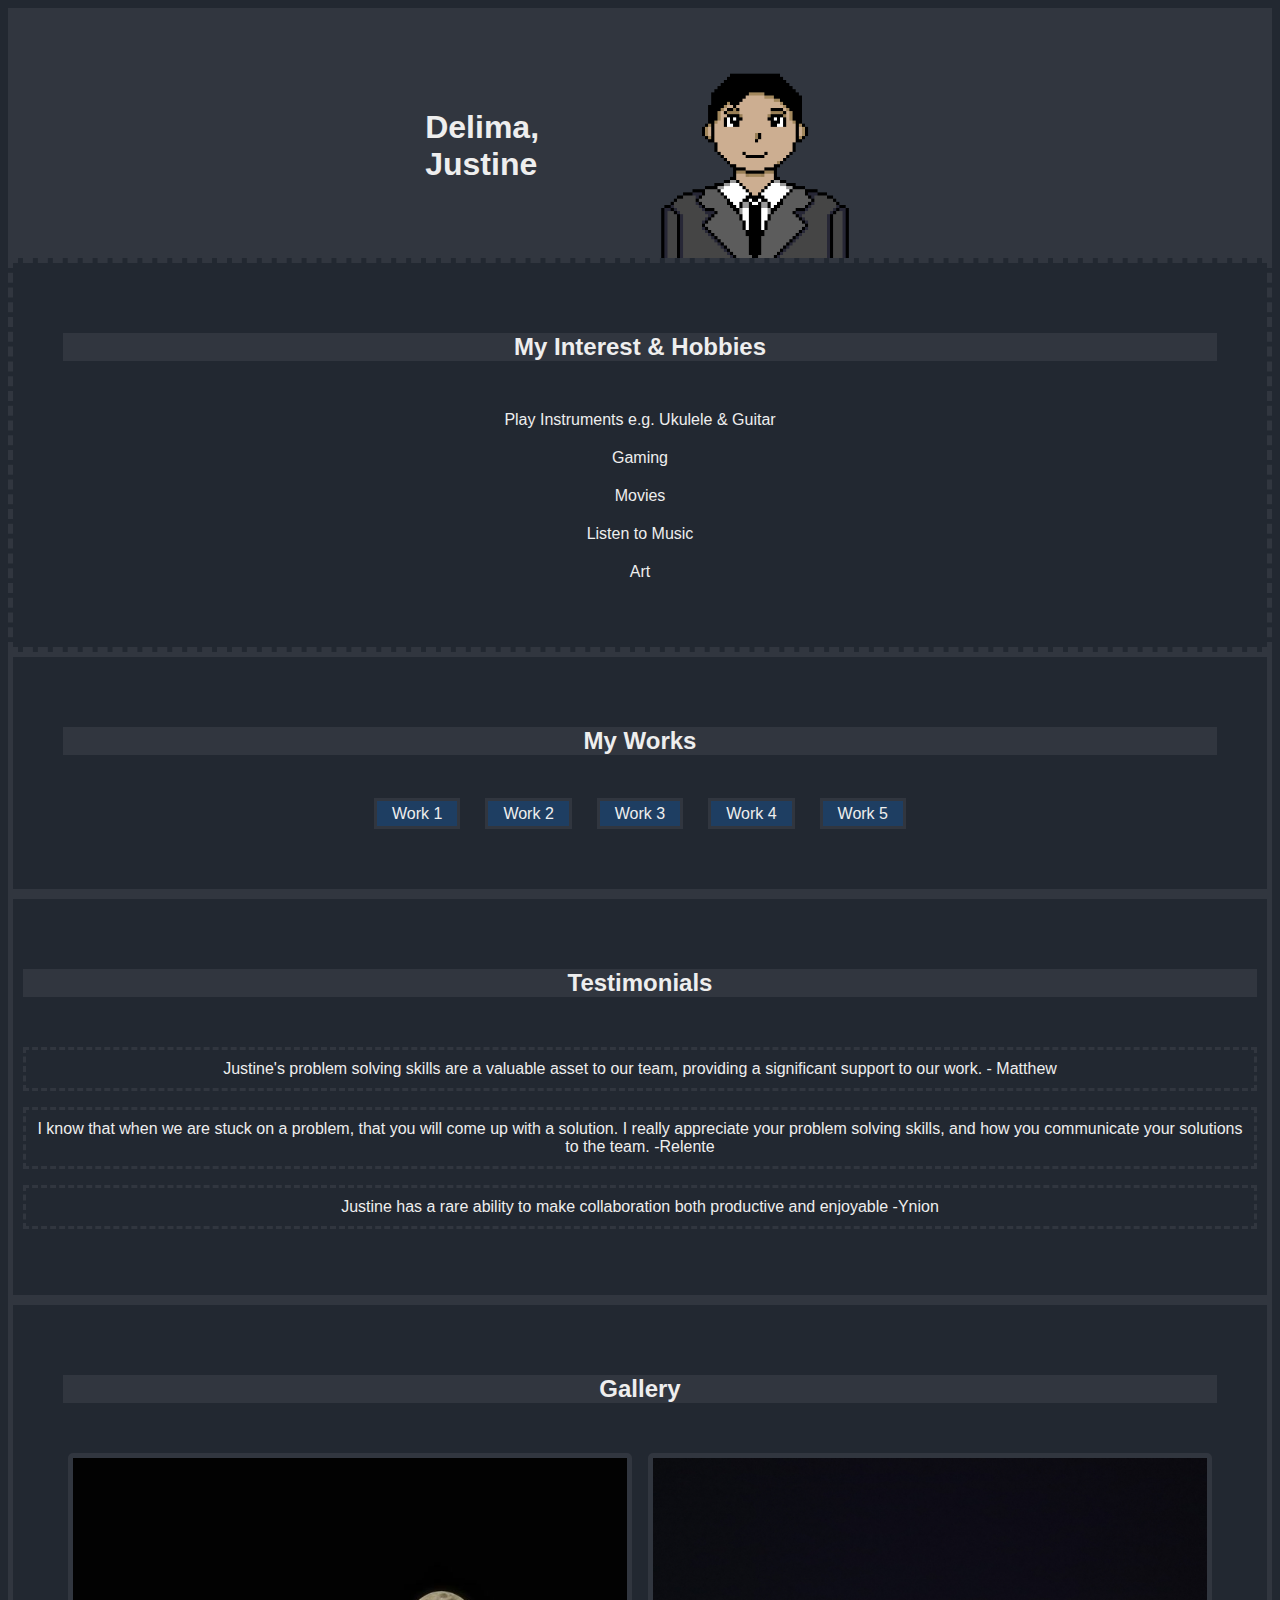
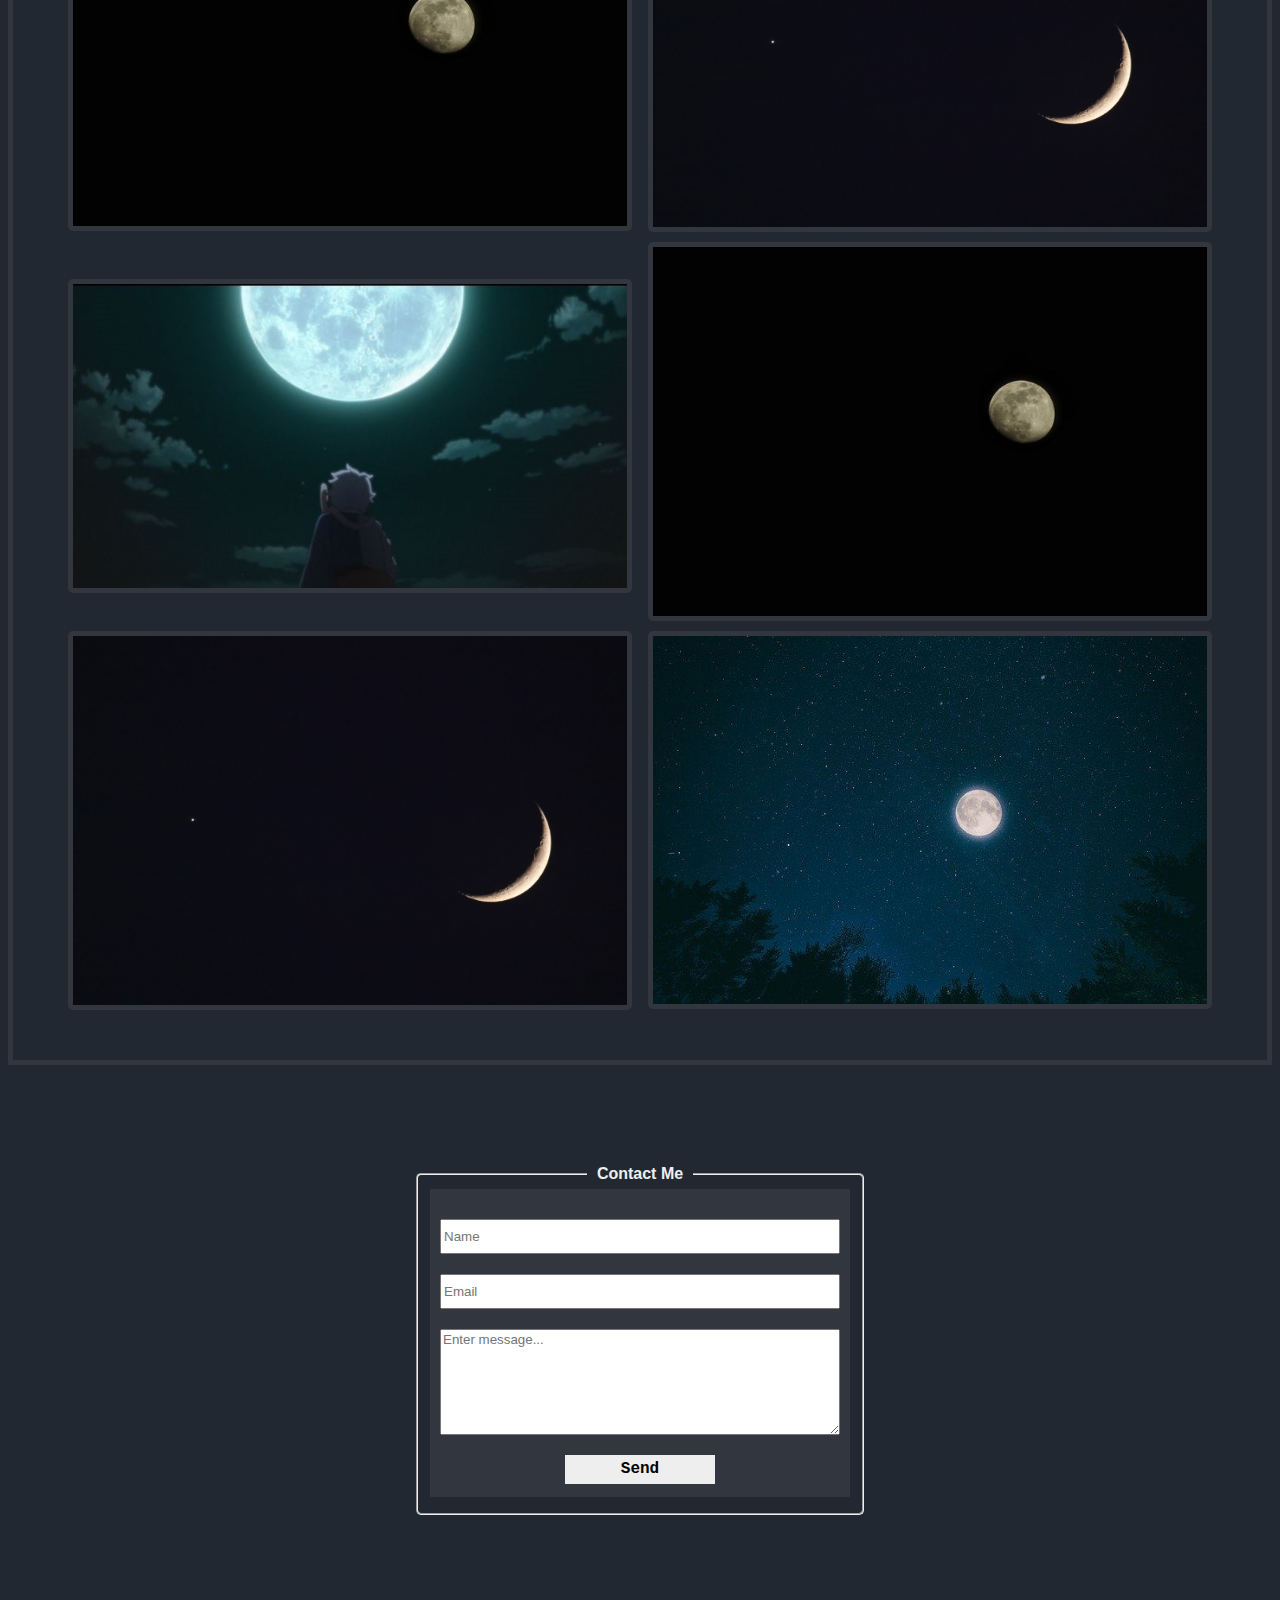
==== delima_justine/index.html @ e3a7ed2c "Add files from exercise 5." ====
<!DOCTYPE html>
<html lang="en">
<head>
    <meta charset="UTF-8">
    <meta name="viewport" content="width=device-width, initial-scale=1.0">
    <title>Delima Justine Page</title>
    <link href="style.css" rel="stylesheet">
</head>
<body>
    <div class="header-container">
        <div class="name-container">
            <h1>Delima, Justine</h1>
        </div>    
        <div class="pixel-container">
            <img src="assets/pixel.png">
        </div>
    </div>
    <div class="inthobb-container">
        <h2>My Interest & Hobbies</h2>
        <ul>
            <li>Play Instruments e.g. Ukulele & Guitar</li>
            <li>Gaming</li>
            <li>Movies</li>
            <li>Listen to Music</li>
            <li>Art</li>
        </ul>
    </div>
    <div class="works-container">
        <h2>My Works</h2>
        <div class="links-container">
            <ol>
                <li>
                    <a href="./pages/page2.html">
                        Work 1
                    </a>
                </li>
                <li>
                    <a href="./pages/page3.html">
                        Work 2
                    </a>
                </li>
                <li>
                    <a href="./pages/page4.html">
                        Work 3
                    </a>
                </li>
                <li>
                    <a href="./pages/page5.html">
                        Work 4
                    </a>
                </li>
                <li>
                    <a href="./pages/page6.html">
                        Work 5
                    </a>
                </li>
            </ol>
        </div>
    </div>
    <div class="testimonials-container">
        <h2>Testimonials</h2>
        <p>
            Justine's problem solving skills are a valuable asset to our team,
            providing a significant support to our work. - Matthew
        </p>
        <p>
            I know that when we are stuck on a problem, that you will come up 
            with a solution. I really appreciate your problem solving skills, 
            and how you communicate your solutions to the team. -Relente
        </p>
        <p>
            Justine has a rare ability to make collaboration both productive 
            and enjoyable -Ynion
        </p>
    </div>
    <div class="gallery-container">
        <h2>Gallery</h2>
        <div class="first-row">
            <img src="assets/moon.jpg" alt="moon image">
            <img src="assets/moon2.jpg" alt="moon image">
        </div>
        <div class="second-row">
            <img src="assets/mitsuki.jpeg" 
             id="mitsuki_image" 
             alt="mitsuki from boruto">
            <img src="assets/moon.jpg" alt="moon image">
        </div>
        <div class="third-row">
            <img src="assets/moon2.jpg" alt="moon image">
            <img src="assets/moon-woods.jpeg" alt="moon on woods">
        </div>
    </div>
    <div class="form-container">
        <fieldset>
            <legend>Contact Me</legend>
            <form>
                <div class="input-container">
                    <input type="text" placeholder="Name">
                </div>
                <div class="input-container">
                    <input type="text" placeholder="Email">
                </div>
                <div class="input-container">
                    <textarea placeholder="Enter message..."></textarea>
                </div>
                <div id="submit_button">
                    <button type="button">
                        Send
                    </button>
                </div>
            </form>
        </fieldset>
    </div>
</body>
</html>
---- delima_justine/style.css ----
:root {
    --color1: #222831;
    --color2: #31363F;
    --color3: #76ABAE;
    --color4: #EEEEEE;
    --color5: #1E3E62;
}

* {
    font-family: Arial, Helvetica, sans-serif;
}

body {
    background-color: var(--color1);
}

.header-container {
    background-color: var(--color2);
    display: flex;
    justify-content: center;
    gap: 30px;
    padding: 50px;
    padding-bottom: 0px;
    margin: auto;
}

.name-container {
    height: 100px;
    max-width: 15%;
    margin-top: 30px;
}

.pixel-container img {
    display: block;
    margin-left: auto;
    margin-right: auto;
    width: 200px;
    height: 200px;
}

h1 {
    color: var(--color4)
}

h2 {
    text-align: center;
    background-color: var(--color2);
    color: var(--color4);
    font-family: Arial, Helvetica, sans-serif;
    margin-bottom: 50px;
}

p {
    color: var(--color4);
    text-align: center;
    border: 3px dashed var(--color2);
    padding: 10px;
}

.inthobb-container {
    padding: 50px 50px;
    border: 5px dashed var(--color2);
}

.inthobb-container ul {
    color: var(--color4);
    font-weight: lighter;
    list-style: none;
    text-align: center;
    padding-left: 0;
}

.inthobb-container li {
    margin-top: 20px;
}

.works-container {
    border: 5px solid var(--color2);
    padding: 50px 50px;
    margin: auto;
}

.works-container ol {
    color: var(--color4);
    list-style: none;
    display: flex;
    justify-content: center;
    gap: 1rem;
    padding-left: 0;
}

.links-container ol a {
    color: var(--color4);
    text-decoration: none;
    border: 3px solid var(--color2);
    padding: 4px 15px;
    background-color: var(--color5); 
}

.testimonials-container {
    padding: 50px 50px;
    border: 5px solid var(--color2);
}

.gallery-container {
    padding: 50px 50px;
    border: 5px solid var(--color2);
}

.gallery-container img {
    margin-left: 0;
    margin-right: 0;
    height: 100%;
    width: 48%;
    border: 5px solid var(--color2);
    border-radius: 5px;
}

#mitsuki_image {
    margin-top: 30px;
}

.first-row {
    display: flex;
    justify-content: space-evenly;
    margin-bottom: 10px;
}

.second-row {
    display: flex;
    justify-content: space-evenly;
    margin-bottom: 10px;
}

.third-row {
    display: flex;
    justify-content: space-evenly;
}

.form-container {
    display: flex;
    justify-content: center;
    align-items: center;
    height: 550px;
    width: 100%;
}

form {
    height: 288px;
    width: 400px;
    padding: 10px;
    background-color: var(--color2);
}

.input-container {
    display: flex;
    justify-content: center;
    align-content: center;
    margin-top: 20px;
    margin-bottom: 20px;
}

textarea {
    height: 100px;
    width: 100%;
} 

input {
    height: 29px;
    width: 100%;
}

#submit_button {
    display: flex;
    justify-content: center;
}

button {
    border: none;
    width: 150px;
    height: 29px;
    background-color: var(--color4);
    font-family: monospace;
    font-weight: 900;
    font-size: large;
    cursor: pointer;
}

fieldset {
    height: 330px;
    width: 420px;
    border-radius: 5px;
}

legend {
    font-family: Arial, Helvetica, sans-serif;
    font-weight: 900;
    color: var(--color4);
    margin-left: auto;
    margin-right: auto;
    padding: 0 10px; 
}

@media(min-width: 320px) {
    .header-container {
        background-color: var(--color2);
        display: flex;
        justify-content: center;
        gap: 55px;
        padding: 50px;
        padding-bottom: 0px;
        margin: auto;
    }

    .testimonials-container {
        padding: 50px 10px;
        border: 5px solid var(--color2);
    }

    .works-container {
        border: 5px solid var(--color2);
        padding: 50px 50px;
        margin: auto;
    }

    .works-container ol {
        color: var(--color4);
        list-style: none;
        display: flex;
        flex-wrap: wrap;
        justify-content: center;
        gap: 25px;
        padding-left: 0;
    }   

    .gallery-container img {
        margin-left: 0;
        margin-right: 0;
        height: 100%;
        width: 100%;
        border: 5px solid var(--color2);
        border-radius: 5px;
    }

    #mitsuki_image {
        margin-top: 0;
        height: 115px;
    }

    .first-row {
        display: flex;
        justify-content: space-evenly;
        align-content: center;
        gap: 10px;
        flex-direction: column;
        flex-wrap: wrap;
    }

    .second-row {
        display: flex;
        justify-content: space-evenly;
        align-content: center;
        gap: 10px;
        flex-direction: column;
        flex-wrap: wrap;
    }

    .third-row {
        display: flex;
        justify-content: space-evenly;
        align-content: center;
        gap: 10px;
        flex-direction: column;
        flex-wrap: wrap;
    }

    .form-container {
        display: flex;
        justify-content: center;
        align-items: center;
        height: 485px;
        width: 100%;
    }

    form {
        height: 288px;
        width: 258px;
        padding: 10px;
        background-color: var(--color2);
    }
}

@media(min-width: 321px) and (max-width: 375px) {
    #mitsuki_image {
        margin-top: 0;
        height: 150px;
    }

    .form-container {
        display: flex;
        justify-content: center;
        align-items: center;
        height: 490px;
        width: 100%;
    }

    form {
        height: 288px;
        width: auto;
        padding: 10px;
        background-color: var(--color2);
    }
}

@media(min-width: 376px) and (max-width: 425px) {
    #mitsuki_image {
        height: 200px;
    }

    .form-container {
        display: flex;
        justify-content: center;
        align-items: center;
        height: 500px;
        width: 100%;
    }

    form {
        height: 288px;
        width: auto;
        padding: 10px;
        background-color: var(--color2);
    }
}

@media(min-width: 426px) and (max-width: 768px){
    #mitsuki_image {
        height: 330px;
    }

    .form-container {
        display: flex;
        justify-content: center;
        align-items: center;
        height: 510px;
        width: 100%;
    }

    form {
        height: 288px;
        width: auto;
        padding: 10px;
        background-color: var(--color2);
    }
}

@media(min-width: 769px) and (max-width: 1024px) {
    p {
        color: var(--color4);
        text-align: center;
        border: 3px dashed var(--color2);
        padding-top: 10px;
        padding-bottom: 10px;
    }

    .inthobb-container {
        padding: 50px 50px;
        border: 5px dashed var(--color2);
    }

    .inthobb-container ul {
        color: var(--color4);
        font-weight: lighter;
        list-style: none;
        text-align: center;
        padding-left: 0;
    }

    .inthobb-container li {
        margin-top: 20px;
    }

    .works-container {
        border: 5px solid var(--color2);
        padding: 50px 50px;
        margin: auto;
    }

    .works-container ol {
        color: var(--color4);
        list-style: none;
        display: flex;
        justify-content: center;
        gap: 1rem;
        padding-left: 0;
    }

    .links-container ol a {
        color: var(--color4);
        text-decoration: none;
        border: 3px solid var(--color2);
        padding: 4px 15px;
        background-color: var(--color5); 
    }

    .testimonials-container {
        padding: 50px 50px;
        border: 5px solid var(--color2);
    }

    .gallery-container {
        padding: 50px 50px;
        border: 5px solid var(--color2);
    }

    .gallery-container img {
        margin-left: 0;
        margin-right: 0;
        height: 100%;
        width: 48%;
        border: 5px solid var(--color2);
        border-radius: 5px;
    }

    #mitsuki_image {
        margin-top: 30px;
        height: 240px;
    }

    .first-row {
        display: flex;
        flex-direction: row;
        justify-content: space-evenly;
        margin-bottom: 10px;
    }

    .second-row {
        display: flex;
        flex-direction: row;
        justify-content: space-evenly;
        margin-bottom: 10px;
    }

    .third-row {
        display: flex;
        flex-direction: row;
        justify-content: space-evenly;
    }

    .form-container {
        display: flex;
        justify-content: center;
        align-items: center;
        height: 510px;
        width: 100%;
    }

    form {
        height: 288px;
        width: auto;
        padding: 10px;
        background-color: var(--color2);
    }
}

@media(min-width: 1025px) {
    .gallery-container img {
        margin-left: 0;
        margin-right: 0;
        height: 100%;
        width: 48%;
        border: 5px solid var(--color2);
        border-radius: 5px;
    }

    #mitsuki_image {
        margin-top: 37px;
        height: 100%;
    }

    .first-row {
        display: flex;
        flex-direction: row;
        justify-content: space-evenly;
        margin-bottom: 10px;
    }

    .second-row {
        display: flex;
        flex-direction: row;
        justify-content: space-evenly;
        margin-bottom: 10px;
    }

    .third-row {
        display: flex;
        flex-direction: row;
        justify-content: space-evenly;
    }

    .form-container {
        display: flex;
        justify-content: center;
        align-items: center;
        height: 550px;
        width: 100%;
    }

    form {
        height: 288px;
        width: 400px;
        padding: 10px;
        background-color: var(--color2);
    }
}
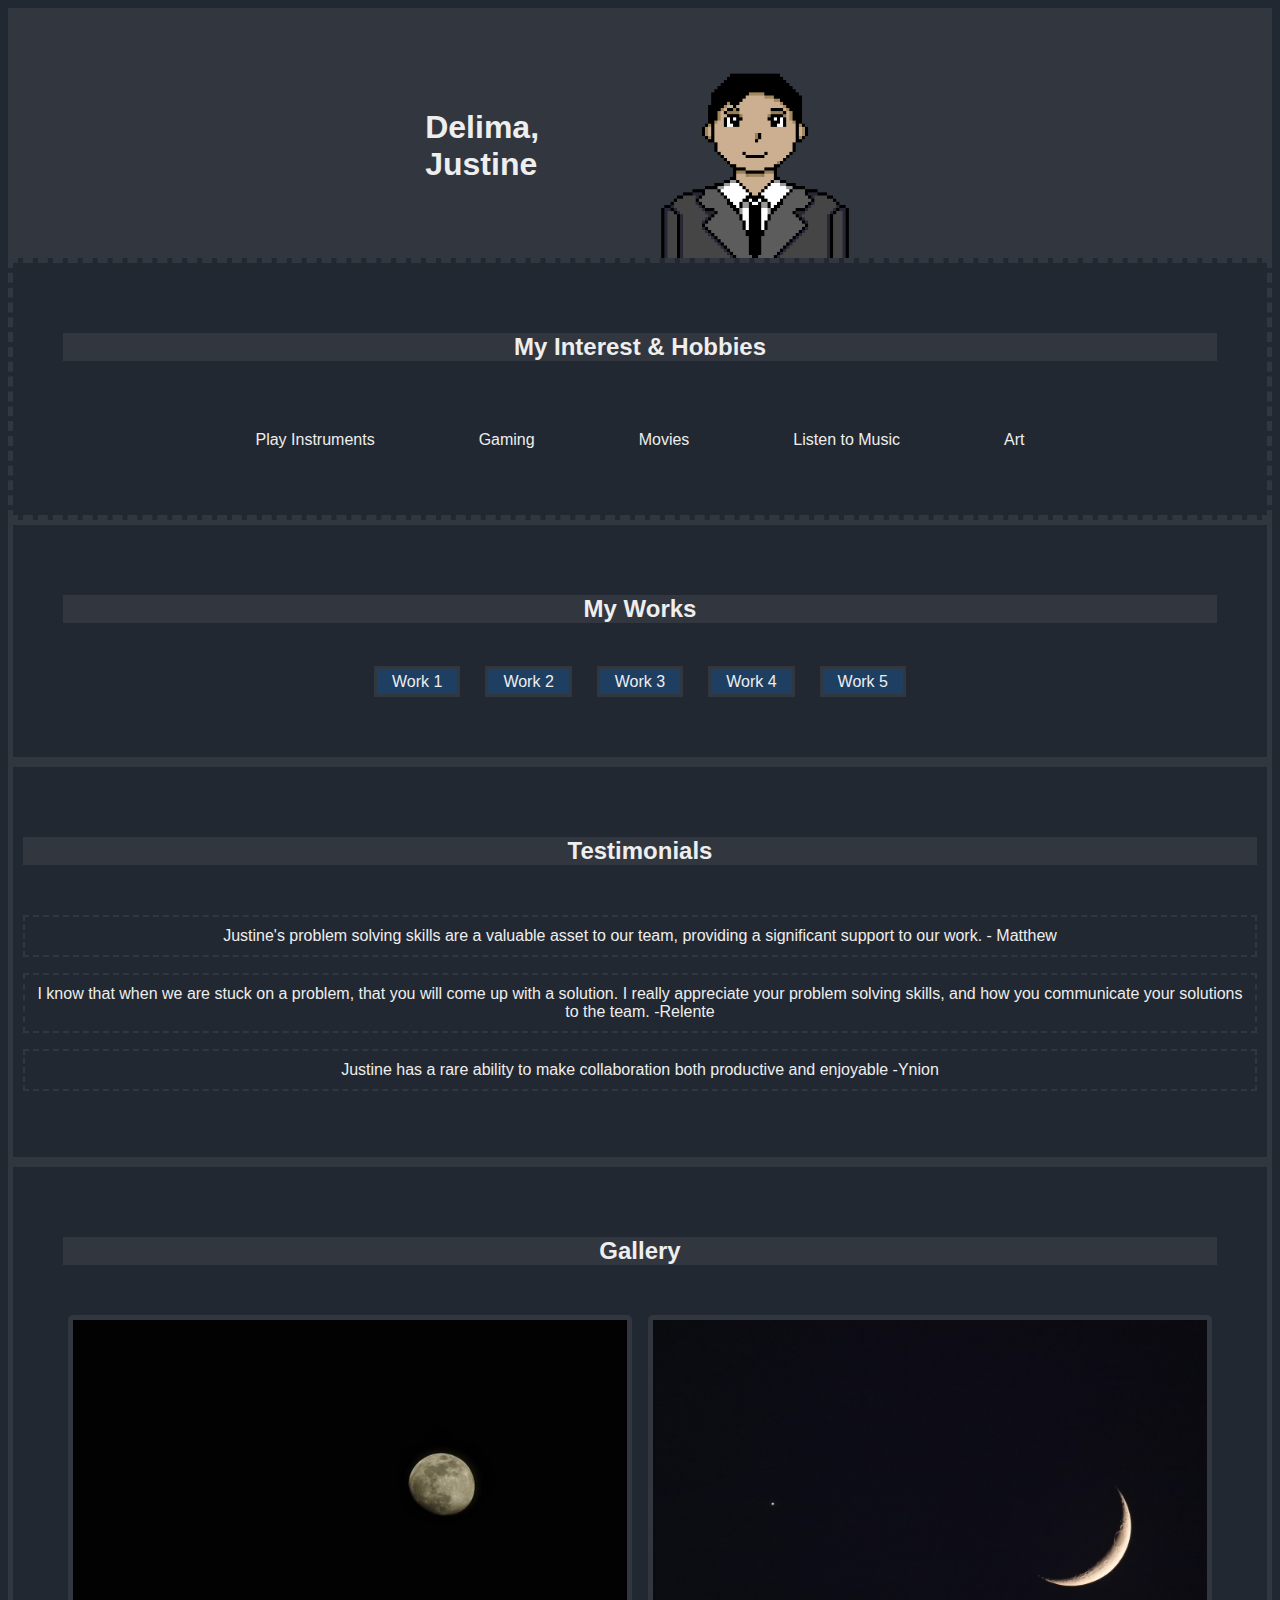
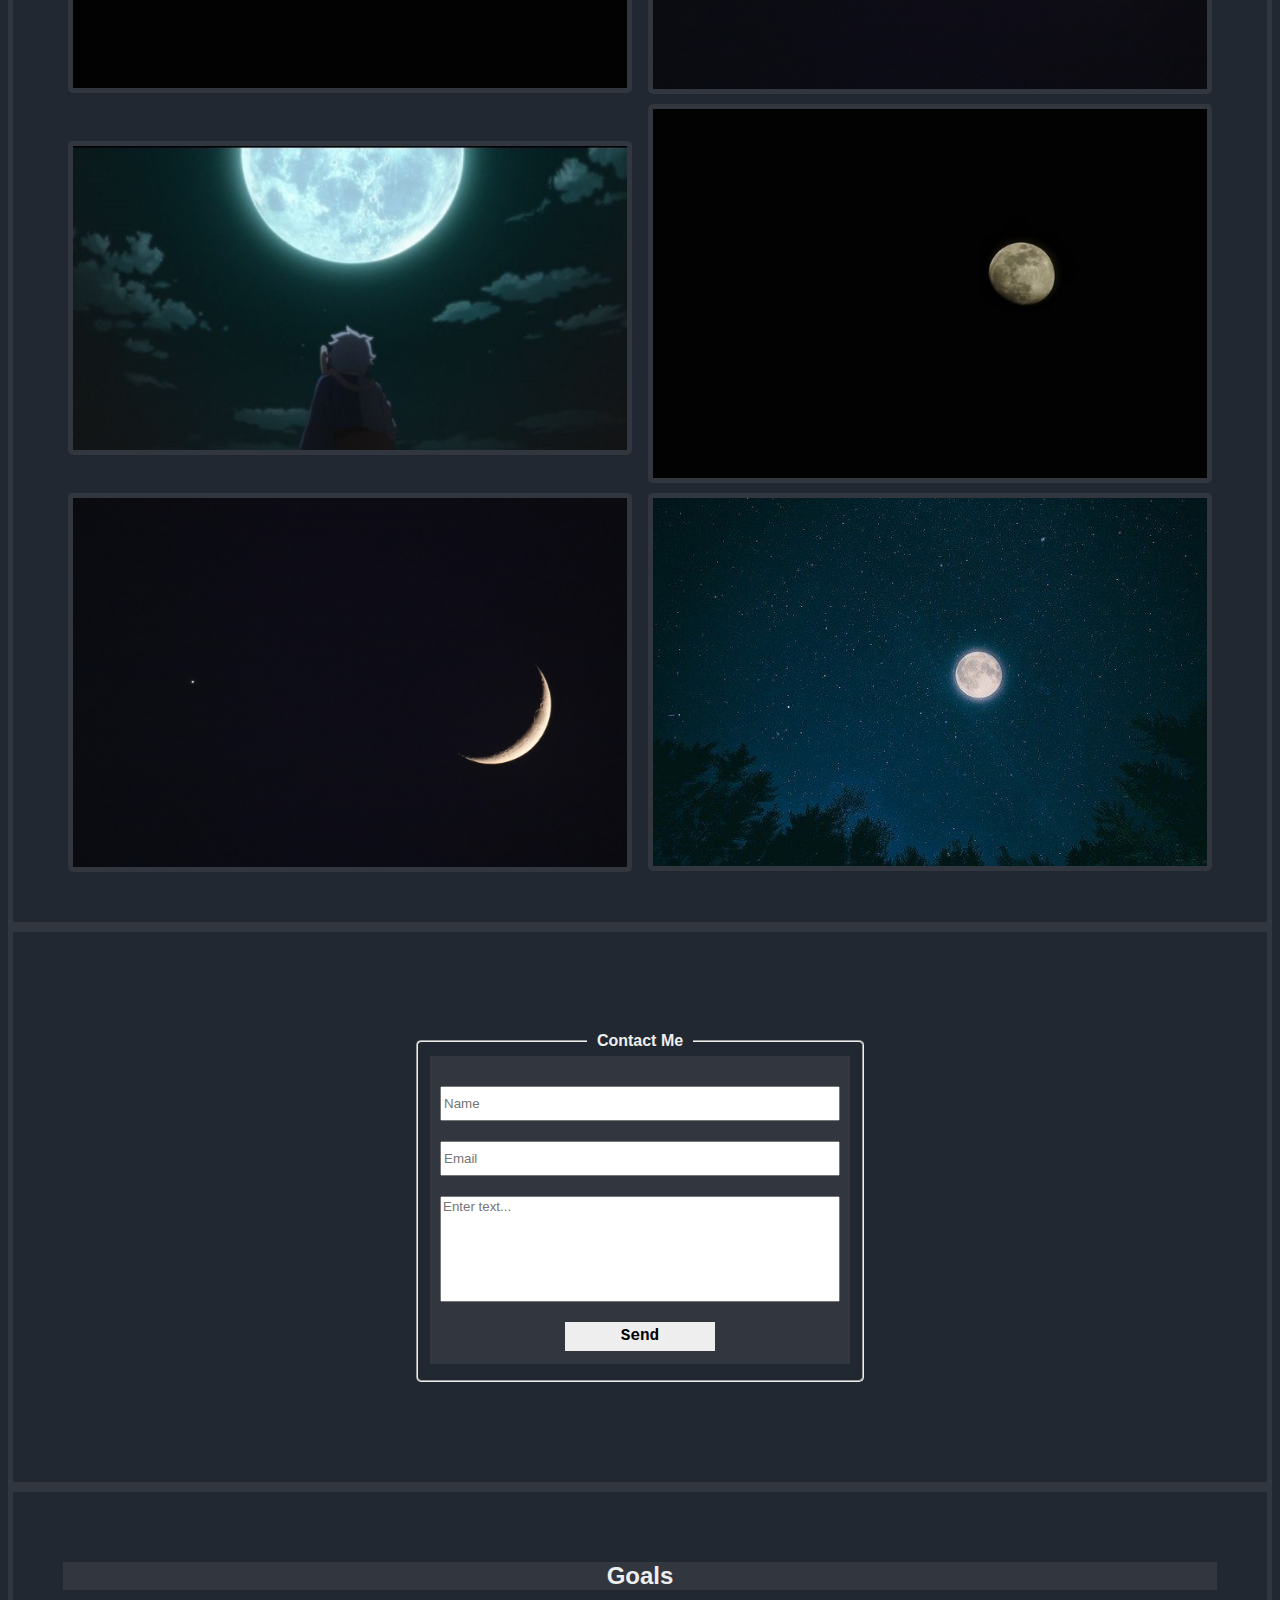
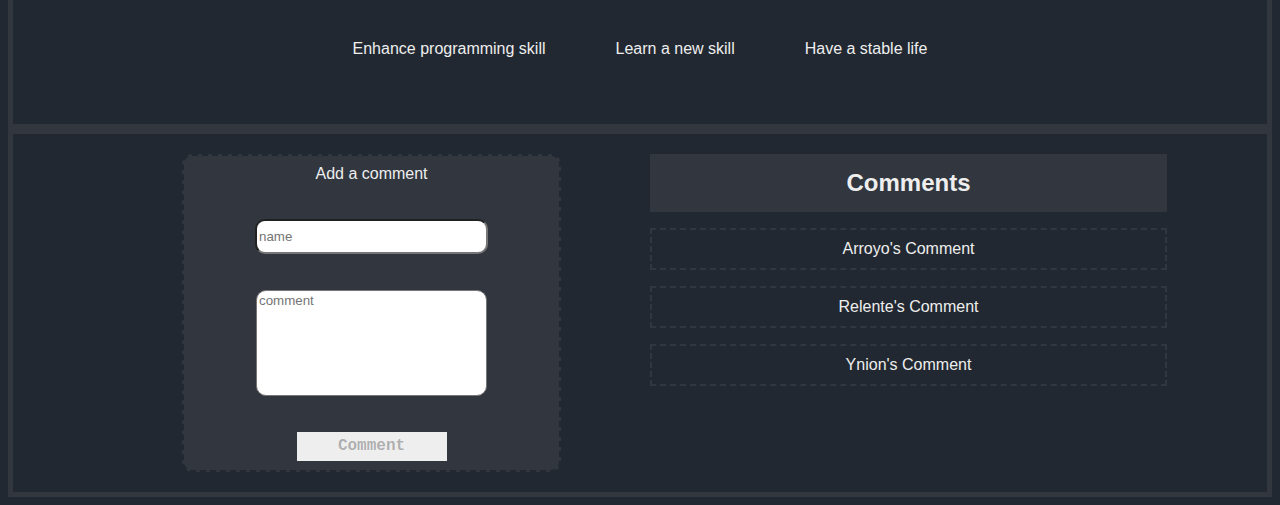
==== commit 4f2dfffa: "Add goals, comment form and section." ====
--- a/delima_justine/index.html
+++ b/delima_justine/index.html
@@ -1,115 +1,147 @@
 <!DOCTYPE html>
 <html lang="en">
-<head>
-    <meta charset="UTF-8">
-    <meta name="viewport" content="width=device-width, initial-scale=1.0">
+  <head>
+    <meta charset="UTF-8" />
+    <meta name="viewport" content="width=device-width, initial-scale=1.0" />
     <title>Delima Justine Page</title>
-    <link href="style.css" rel="stylesheet">
-</head>
-<body>
+    <link href="style.css" rel="stylesheet" />
+  </head>
+  <body>
     <div class="header-container">
-        <div class="name-container">
-            <h1>Delima, Justine</h1>
-        </div>    
-        <div class="pixel-container">
-            <img src="assets/pixel.png">
-        </div>
+      <div class="name-container">
+        <h1>Delima, Justine</h1>
+      </div>
+
+      <div class="pixel-container">
+        <img src="assets/pixel.png" />
+      </div>
     </div>
+
     <div class="inthobb-container">
-        <h2>My Interest & Hobbies</h2>
-        <ul>
-            <li>Play Instruments e.g. Ukulele & Guitar</li>
-            <li>Gaming</li>
-            <li>Movies</li>
-            <li>Listen to Music</li>
-            <li>Art</li>
-        </ul>
+      <h2>My Interest & Hobbies</h2>
+      <ul>
+        <li>Play Instruments</li>
+        <li>Gaming</li>
+        <li>Movies</li>
+        <li>Listen to Music</li>
+        <li>Art</li>
+      </ul>
     </div>
+
     <div class="works-container">
-        <h2>My Works</h2>
-        <div class="links-container">
-            <ol>
-                <li>
-                    <a href="./pages/page2.html">
-                        Work 1
-                    </a>
-                </li>
-                <li>
-                    <a href="./pages/page3.html">
-                        Work 2
-                    </a>
-                </li>
-                <li>
-                    <a href="./pages/page4.html">
-                        Work 3
-                    </a>
-                </li>
-                <li>
-                    <a href="./pages/page5.html">
-                        Work 4
-                    </a>
-                </li>
-                <li>
-                    <a href="./pages/page6.html">
-                        Work 5
-                    </a>
-                </li>
-            </ol>
-        </div>
+      <h2>My Works</h2>
+      <div class="links-container">
+        <ol>
+          <li><a href="./pages/page2.html">Work 1</a></li>
+          <li><a href="./pages/page3.html">Work 2</a></li>
+          <li><a href="./pages/page4.html">Work 3</a></li>
+          <li><a href="./pages/page5.html">Work 4</a></li>
+          <li><a href="./pages/page6.html">Work 5</a></li>
+        </ol>
+      </div>
     </div>
+
     <div class="testimonials-container">
-        <h2>Testimonials</h2>
-        <p>
-            Justine's problem solving skills are a valuable asset to our team,
-            providing a significant support to our work. - Matthew
-        </p>
-        <p>
-            I know that when we are stuck on a problem, that you will come up 
-            with a solution. I really appreciate your problem solving skills, 
-            and how you communicate your solutions to the team. -Relente
-        </p>
-        <p>
-            Justine has a rare ability to make collaboration both productive 
-            and enjoyable -Ynion
-        </p>
+      <h2>Testimonials</h2>
+      <p>
+        Justine's problem solving skills are a valuable asset to our team,
+        providing a significant support to our work. - Matthew
+      </p>
+
+      <p>
+        I know that when we are stuck on a problem, that you will come up with a
+        solution. I really appreciate your problem solving skills, and how you
+        communicate your solutions to the team. -Relente
+      </p>
+
+      <p>
+        Justine has a rare ability to make collaboration both productive and
+        enjoyable -Ynion
+      </p>
     </div>
+
     <div class="gallery-container">
-        <h2>Gallery</h2>
-        <div class="first-row">
-            <img src="assets/moon.jpg" alt="moon image">
-            <img src="assets/moon2.jpg" alt="moon image">
-        </div>
-        <div class="second-row">
-            <img src="assets/mitsuki.jpeg" 
-             id="mitsuki_image" 
-             alt="mitsuki from boruto">
-            <img src="assets/moon.jpg" alt="moon image">
-        </div>
-        <div class="third-row">
-            <img src="assets/moon2.jpg" alt="moon image">
-            <img src="assets/moon-woods.jpeg" alt="moon on woods">
-        </div>
+      <h2>Gallery</h2>
+      <div class="first-row">
+        <img src="assets/moon.jpg" alt="moon image" />
+        <img src="assets/moon2.jpg" alt="moon image" />
+      </div>
+      <div class="second-row">
+        <img
+          src="assets/mitsuki.jpeg"
+          id="mitsuki_image"
+          alt="mitsuki from boruto"
+        />
+        <img src="assets/moon.jpg" alt="moon image" />
+      </div>
+      <div class="third-row">
+        <img src="assets/moon2.jpg" alt="moon image" />
+        <img src="assets/moon-woods.jpeg" alt="moon on woods" />
+      </div>
     </div>
+
     <div class="form-container">
-        <fieldset>
-            <legend>Contact Me</legend>
-            <form>
-                <div class="input-container">
-                    <input type="text" placeholder="Name">
-                </div>
-                <div class="input-container">
-                    <input type="text" placeholder="Email">
-                </div>
-                <div class="input-container">
-                    <textarea placeholder="Enter message..."></textarea>
-                </div>
-                <div id="submit_button">
-                    <button type="button">
-                        Send
-                    </button>
-                </div>
-            </form>
-        </fieldset>
+      <fieldset>
+        <legend>Contact Me</legend>
+        <form>
+          <div class="input-container">
+            <input type="text" placeholder="Name" />
+          </div>
+          <div class="input-container">
+            <input type="email" placeholder="Email" />
+          </div>
+          <div class="input-container">
+            <textarea placeholder="Enter text..."></textarea>
+          </div>
+          <div id="submit_button">
+            <button type="button">Send</button>
+          </div>
+        </form>
+      </fieldset>
     </div>
-</body>
+
+    <div class="goals-container">
+      <h2>Goals</h2>
+      <div class="goal-list">
+        <ol>
+          <li>Enhance programming skill</li>
+          <li>Learn a new skill</li>
+          <li>Have a stable life</li>
+        </ol>
+      </div>
+    </div>
+
+    <div class="comment-container">
+      <div class="comment-form">
+        <form>
+          <label for="input_name">Add a comment</label>
+          <input
+            type="text"
+            placeholder="name"
+            id="input_name"
+            onInput="checkInput()"
+          />
+          <textarea
+            placeholder="comment"
+            id="comment_area"
+            onInput="checkInput()"
+          ></textarea>
+          <button type="button" id="comment_btn" disabled>Comment</button>
+          <script src="script.js"></script>
+        </form>
+      </div>
+
+      <div class="comment-hdr-container">
+        <h2>Comments</h2>
+        <!--TODO Arroyo, John Matthew: Add a comment about goal-->
+        <p>Arroyo's Comment</p>
+
+        <!--TODO Relente, Patricia Joy: Add a comment about goal-->
+        <p>Relente's Comment</p>
+
+        <!--TODO Ynion, Ma Bea Mae: Add a comment about goal-->
+        <p>Ynion's Comment</p>
+      </div>
+    </div>
+  </body>
 </html>--- a/delima_justine/style.css
+++ b/delima_justine/style.css
@@ -1,3 +1,4 @@
+/* For variables (colors etc.), custom properties */
 :root {
     --color1: #222831;
     --color2: #31363F;
@@ -6,17 +7,20 @@
     --color5: #1E3E62;
 }
 
+/* * - all styles are applied to HTML elements */
 * {
     font-family: Arial, Helvetica, sans-serif;
 }
 
+/* target: body */
 body {
     background-color: var(--color1);
 }
 
+/* target: header container */
 .header-container {
     background-color: var(--color2);
-    display: flex;
+    display: flex; /* flex makes div merge together */
     justify-content: center;
     gap: 30px;
     padding: 50px;
@@ -24,12 +28,14 @@
     margin: auto;
 }
 
+/* target: name(Justine Delima) */
 .name-container {
     height: 100px;
     max-width: 15%;
     margin-top: 30px;
 }
 
+/* target: pixel image */
 .pixel-container img {
     display: block;
     margin-left: auto;
@@ -38,11 +44,13 @@
     height: 200px;
 }
 
+/* target: header 1 */
 h1 {
     color: var(--color4)
 }
 
-h2 {
+/* target: header 2 */
+.inthobb-container h2 {
     text-align: center;
     background-color: var(--color2);
     color: var(--color4);
@@ -50,18 +58,53 @@
     margin-bottom: 50px;
 }
 
-p {
-    color: var(--color4);
+.works-container h2 {
     text-align: center;
-    border: 3px dashed var(--color2);
+    background-color: var(--color2);
+    color: var(--color4);
+    font-family: Arial, Helvetica, sans-serif;
+    margin-bottom: 50px;
+}
+
+.testimonials-container h2 {
+    text-align: center;
+    background-color: var(--color2);
+    color: var(--color4);
+    font-family: Arial, Helvetica, sans-serif;
+    margin-bottom: 50px;
+}
+
+.gallery-container h2 {
+    text-align: center;
+    background-color: var(--color2);
+    color: var(--color4);
+    font-family: Arial, Helvetica, sans-serif;
+    margin-bottom: 50px;
+}
+
+.goals-container h2 {
+    text-align: center;
+    background-color: var(--color2);
+    color: var(--color4);
+    font-family: Arial, Helvetica, sans-serif;
+    margin-bottom: 50px;
+}
+
+/* target: paragraphs. */
+.testimonials-container p {
+    color: var(--color4);
+    text-align: center;
     padding: 10px;
-}
-
+    border: 2px dashed var(--color2)
+}
+
+/* target: interest & hobbies container */
 .inthobb-container {
     padding: 50px 50px;
     border: 5px dashed var(--color2);
 }
 
+/* target: interest & hobbies unordered list */
 .inthobb-container ul {
     color: var(--color4);
     font-weight: lighter;
@@ -74,12 +117,14 @@
     margin-top: 20px;
 }
 
+/* target: my works */
 .works-container {
     border: 5px solid var(--color2);
     padding: 50px 50px;
     margin: auto;
 }
 
+/* target: my works ordered list */
 .works-container ol {
     color: var(--color4);
     list-style: none;
@@ -89,6 +134,7 @@
     padding-left: 0;
 }
 
+/* target: my works links */
 .links-container ol a {
     color: var(--color4);
     text-decoration: none;
@@ -97,16 +143,19 @@
     background-color: var(--color5); 
 }
 
+/* target: testimonials */
 .testimonials-container {
     padding: 50px 50px;
     border: 5px solid var(--color2);
 }
 
+/* target: my gallery */
 .gallery-container {
     padding: 50px 50px;
     border: 5px solid var(--color2);
 }
 
+/* target: images in gallery */
 .gallery-container img {
     margin-left: 0;
     margin-right: 0;
@@ -116,35 +165,43 @@
     border-radius: 5px;
 }
 
+/* target: mitsuki image only. */
 #mitsuki_image {
     margin-top: 30px;
 }
 
+/* target: row 1 images */
 .first-row {
     display: flex;
     justify-content: space-evenly;
     margin-bottom: 10px;
 }
 
+/* target: row 2 images */
 .second-row {
     display: flex;
     justify-content: space-evenly;
     margin-bottom: 10px;
 }
 
+/* target: row 3 images  */
 .third-row {
     display: flex;
     justify-content: space-evenly;
 }
 
+/* -target: contact form- */
+/* target: div form container. */
 .form-container {
     display: flex;
     justify-content: center;
     align-items: center;
     height: 550px;
-    width: 100%;
-}
-
+    width: 99%;
+    border: 5px solid var(--color2);
+}
+
+/* target: form element */
 form {
     height: 288px;
     width: 400px;
@@ -152,6 +209,7 @@
     background-color: var(--color2);
 }
 
+/* target: form class input */
 .input-container {
     display: flex;
     justify-content: center;
@@ -160,9 +218,11 @@
     margin-bottom: 20px;
 }
 
+/* target:  textarea */
 textarea {
     height: 100px;
     width: 100%;
+    resize: none;
 } 
 
 input {
@@ -170,11 +230,13 @@
     width: 100%;
 }
 
+/* target: div of button */
 #submit_button {
     display: flex;
     justify-content: center;
 }
 
+/* target: button */
 button {
     border: none;
     width: 150px;
@@ -186,12 +248,14 @@
     cursor: pointer;
 }
 
+/* target: fieldset */
 fieldset {
     height: 330px;
     width: 420px;
     border-radius: 5px;
 }
 
+/* target: legend */
 legend {
     font-family: Arial, Helvetica, sans-serif;
     font-weight: 900;
@@ -201,7 +265,9 @@
     padding: 0 10px; 
 }
 
+/* ------------------------- Mobile S ---------------------------- */
 @media(min-width: 320px) {
+    /* target: header container */
     .header-container {
         background-color: var(--color2);
         display: flex;
@@ -212,17 +278,20 @@
         margin: auto;
     }
 
+    /* target: testimonials */
     .testimonials-container {
         padding: 50px 10px;
         border: 5px solid var(--color2);
     }
 
+    /* target: my works */
     .works-container {
         border: 5px solid var(--color2);
         padding: 50px 50px;
         margin: auto;
     }
 
+    /* target: my works ordered list */
     .works-container ol {
         color: var(--color4);
         list-style: none;
@@ -233,6 +302,7 @@
         padding-left: 0;
     }   
 
+    /* target: images in gallery */
     .gallery-container img {
         margin-left: 0;
         margin-right: 0;
@@ -242,11 +312,13 @@
         border-radius: 5px;
     }
 
+    /* target: mitsuki image only. */
     #mitsuki_image {
         margin-top: 0;
         height: 115px;
     }
 
+    /* target: row 1 images */
     .first-row {
         display: flex;
         justify-content: space-evenly;
@@ -256,6 +328,7 @@
         flex-wrap: wrap;
     }
 
+    /* target: row 2 images */
     .second-row {
         display: flex;
         justify-content: space-evenly;
@@ -265,6 +338,7 @@
         flex-wrap: wrap;
     }
 
+    /* target: row 3 images  */
     .third-row {
         display: flex;
         justify-content: space-evenly;
@@ -274,36 +348,126 @@
         flex-wrap: wrap;
     }
 
+    /* target: div form container. */
     .form-container {
         display: flex;
         justify-content: center;
         align-items: center;
         height: 485px;
-        width: 100%;
-    }
-
+        width: auto;
+        border: 5px solid var(--color2);
+    }
+
+    /* target: fieldset */
+    fieldset {
+        height: 330px;
+        width: 251px;
+        border-radius: 5px;
+    }
+
+    /* target: form element */
     form {
         height: 288px;
-        width: 258px;
+        width: 231px;
         padding: 10px;
         background-color: var(--color2);
     }
-}
-
+
+    /* Added for exercise 6 */
+    .goals-container {
+        height: auto;
+        width: auto;
+        padding: 50px;
+        border: 5px solid var(--color2);
+    }
+
+    .goal-list ol {
+        display: flex;
+        flex-direction: column;
+        gap: 4vh;
+        padding: 0;
+        justify-content: center;
+    }
+
+    .goal-list li {
+        display: flex;
+        color: var(--color4);
+        list-style: none;
+        justify-content: center;
+    }
+
+    .comment-container {
+        border: 5px solid var(--color2);
+        padding: 50px 10px;
+    }
+
+    .comment-form form {
+        height: 300px;
+        width: auto;
+        padding: 7px;
+        background-color: var(--color2);
+        border: 2px dashed var(--color1);
+        border-radius: 10px;
+        display: flex;
+        flex-direction: column;
+        justify-content: center;
+        align-items: center;
+        gap: 4vh;
+    }
+
+    #input_name {
+        width: 225px;
+        border-radius: 10px;
+    }
+
+    #comment_area {
+        width: 225px;
+        border-radius: 10px;
+    }
+
+    label {
+        color: var(--color4);
+    }
+
+    .comment-container {
+        display: flex;
+        flex-direction: column;
+        gap: 10vh;
+    }
+
+    .comment-hdr-container h2 {
+        color: var(--color4);
+        text-align: center;
+        background-color: var(--color2);
+        padding: 15px;
+        margin: 0;
+    }
+
+    .comment-hdr-container p {
+        color: var(--color4);
+        border: 2px dashed var(--color2);
+        text-align: center;
+        padding: 10px;
+    }
+}
+
+/* ------------------ Mobile M Size ------------------------ */ 
 @media(min-width: 321px) and (max-width: 375px) {
     #mitsuki_image {
         margin-top: 0;
         height: 150px;
     }
 
+    /* target: div form container. */
     .form-container {
         display: flex;
         justify-content: center;
         align-items: center;
         height: 490px;
-        width: 100%;
-    }
-
+        width: auto;
+    }
+
+    /* target: form element */
     form {
         height: 288px;
         width: auto;
@@ -312,19 +476,22 @@
     }
 }
 
+/* ------------------ Mobile L Size ------------------------ */
 @media(min-width: 376px) and (max-width: 425px) {
     #mitsuki_image {
         height: 200px;
     }
 
+    /* target: div form container. */
     .form-container {
         display: flex;
         justify-content: center;
         align-items: center;
         height: 500px;
-        width: 100%;
-    }
-
+        width: auto;
+    }
+
+    /* target: form element */
     form {
         height: 288px;
         width: auto;
@@ -333,59 +500,78 @@
     }
 }
 
+/* ------------------ Tablet Size ------------------------ */
 @media(min-width: 426px) and (max-width: 768px){
+    .inthobb-container ul {
+        display: flex;
+        flex-direction: row;
+        gap: 60px;
+        justify-content: center;
+    }
+    
     #mitsuki_image {
         height: 330px;
     }
 
+    /* target: div form container. */
     .form-container {
         display: flex;
         justify-content: center;
         align-items: center;
         height: 510px;
-        width: 100%;
-    }
-
+        width: auto;
+    }
+
+    /* target: form element */
     form {
         height: 288px;
         width: auto;
         padding: 10px;
         background-color: var(--color2);
     }
-}
-
+
+    .comment-form {
+        display: flex;
+        justify-content: center;
+    }
+
+    .comment-form form {
+        width: 361px;
+    }
+}
+
+/* ------------------ Laptop Size ------------------------ */
 @media(min-width: 769px) and (max-width: 1024px) {
-    p {
-        color: var(--color4);
-        text-align: center;
-        border: 3px dashed var(--color2);
-        padding-top: 10px;
-        padding-bottom: 10px;
-    }
-
+    /* target: interest & hobbies container */
     .inthobb-container {
         padding: 50px 50px;
         border: 5px dashed var(--color2);
     }
 
+    /* target: interest & hobbies unordered list */
     .inthobb-container ul {
         color: var(--color4);
         font-weight: lighter;
         list-style: none;
-        text-align: center;
         padding-left: 0;
+        display: flex;
+        flex-direction: row;
+        gap: 104px;
+        justify-content: center;
     }
 
     .inthobb-container li {
         margin-top: 20px;
     }
 
+    /* target: my works */
     .works-container {
         border: 5px solid var(--color2);
         padding: 50px 50px;
         margin: auto;
     }
 
+    /* target: my works ordered list */
     .works-container ol {
         color: var(--color4);
         list-style: none;
@@ -395,6 +581,7 @@
         padding-left: 0;
     }
 
+    /* target: my works links */
     .links-container ol a {
         color: var(--color4);
         text-decoration: none;
@@ -403,16 +590,19 @@
         background-color: var(--color5); 
     }
 
+    /* target: testimonials */
     .testimonials-container {
         padding: 50px 50px;
         border: 5px solid var(--color2);
     }
 
+    /* target: my gallery */
     .gallery-container {
         padding: 50px 50px;
         border: 5px solid var(--color2);
     }
 
+    /* target: images in gallery */
     .gallery-container img {
         margin-left: 0;
         margin-right: 0;
@@ -422,11 +612,13 @@
         border-radius: 5px;
     }
 
+    /* target: mitsuki image only. */
     #mitsuki_image {
         margin-top: 30px;
         height: 240px;
     }
 
+    /* target: row 1 images */
     .first-row {
         display: flex;
         flex-direction: row;
@@ -434,6 +626,7 @@
         margin-bottom: 10px;
     }
 
+    /* target: row 2 images */
     .second-row {
         display: flex;
         flex-direction: row;
@@ -441,6 +634,7 @@
         margin-bottom: 10px;
     }
 
+    /* target: row 3 images  */
     .third-row {
         display: flex;
         flex-direction: row;
@@ -452,18 +646,66 @@
         justify-content: center;
         align-items: center;
         height: 510px;
-        width: 100%;
-    }
-
+        width: auto;
+    }
+
+    /* target: form element */
     form {
         height: 288px;
         width: auto;
         padding: 10px;
         background-color: var(--color2);
     }
-}
-
+
+    .goals-container ol {
+        display: flex;
+        flex-direction: row;
+        justify-content: center;
+        gap: 70px;
+    }
+
+    .comment-container {
+        display: grid;
+        grid-template-columns: 1fr 1fr;
+        grid-column-gap: 20px;
+        padding: 20px 100px;
+    }
+
+    .comment-form {
+        display: flex;
+        justify-content: center;
+    }
+
+    .comment-form form {
+        width: 361px;
+    }
+}
+
+/* ------------------ Above Size ------------------------ */
 @media(min-width: 1025px) {
+    /* target: interest & hobbies container */
+    .inthobb-container {
+        padding: 50px 50px;
+        border: 5px dashed var(--color2);
+    }
+
+    /* target: interest & hobbies unordered list */
+    .inthobb-container ul {
+        color: var(--color4);
+        font-weight: lighter;
+        list-style: none;
+        padding-left: 0;
+        display: flex;
+        flex-direction: row;
+        gap: 104px;
+        justify-content: center;
+    }
+
+    .inthobb-container li {
+        margin-top: 20px;
+    }
+
+    /* target: images in gallery */
     .gallery-container img {
         margin-left: 0;
         margin-right: 0;
@@ -473,11 +715,13 @@
         border-radius: 5px;
     }
 
+    /* target: mitsuki image only. */
     #mitsuki_image {
         margin-top: 37px;
         height: 100%;
     }
 
+    /* target: row 1 images */
     .first-row {
         display: flex;
         flex-direction: row;
@@ -485,6 +729,7 @@
         margin-bottom: 10px;
     }
 
+    /* target: row 2 images */
     .second-row {
         display: flex;
         flex-direction: row;
@@ -492,24 +737,54 @@
         margin-bottom: 10px;
     }
 
+    /* target: row 3 images  */
     .third-row {
         display: flex;
         flex-direction: row;
         justify-content: space-evenly;
     }
 
+    /* target: div form container. */
     .form-container {
         display: flex;
         justify-content: center;
         align-items: center;
         height: 550px;
-        width: 100%;
-    }
-
+        width: auto;
+    }
+
+    /* target: form element */
     form {
         height: 288px;
         width: 400px;
         padding: 10px;
         background-color: var(--color2);
     }
+
+    textarea {
+        width: 100%;
+    }
+
+    .goals-container ol {
+        display: flex;
+        flex-direction: row;
+        justify-content: center;
+        gap: 70px;
+    }
+
+    .comment-container {
+        display: grid;
+        grid-template-columns: 1fr 1fr;
+        grid-column-gap: 20px;
+        padding: 20px 100px;
+    }
+
+    .comment-form {
+        display: flex;
+        justify-content: center;
+    }
+
+    .comment-form form {
+        width: 361px;
+    }
 }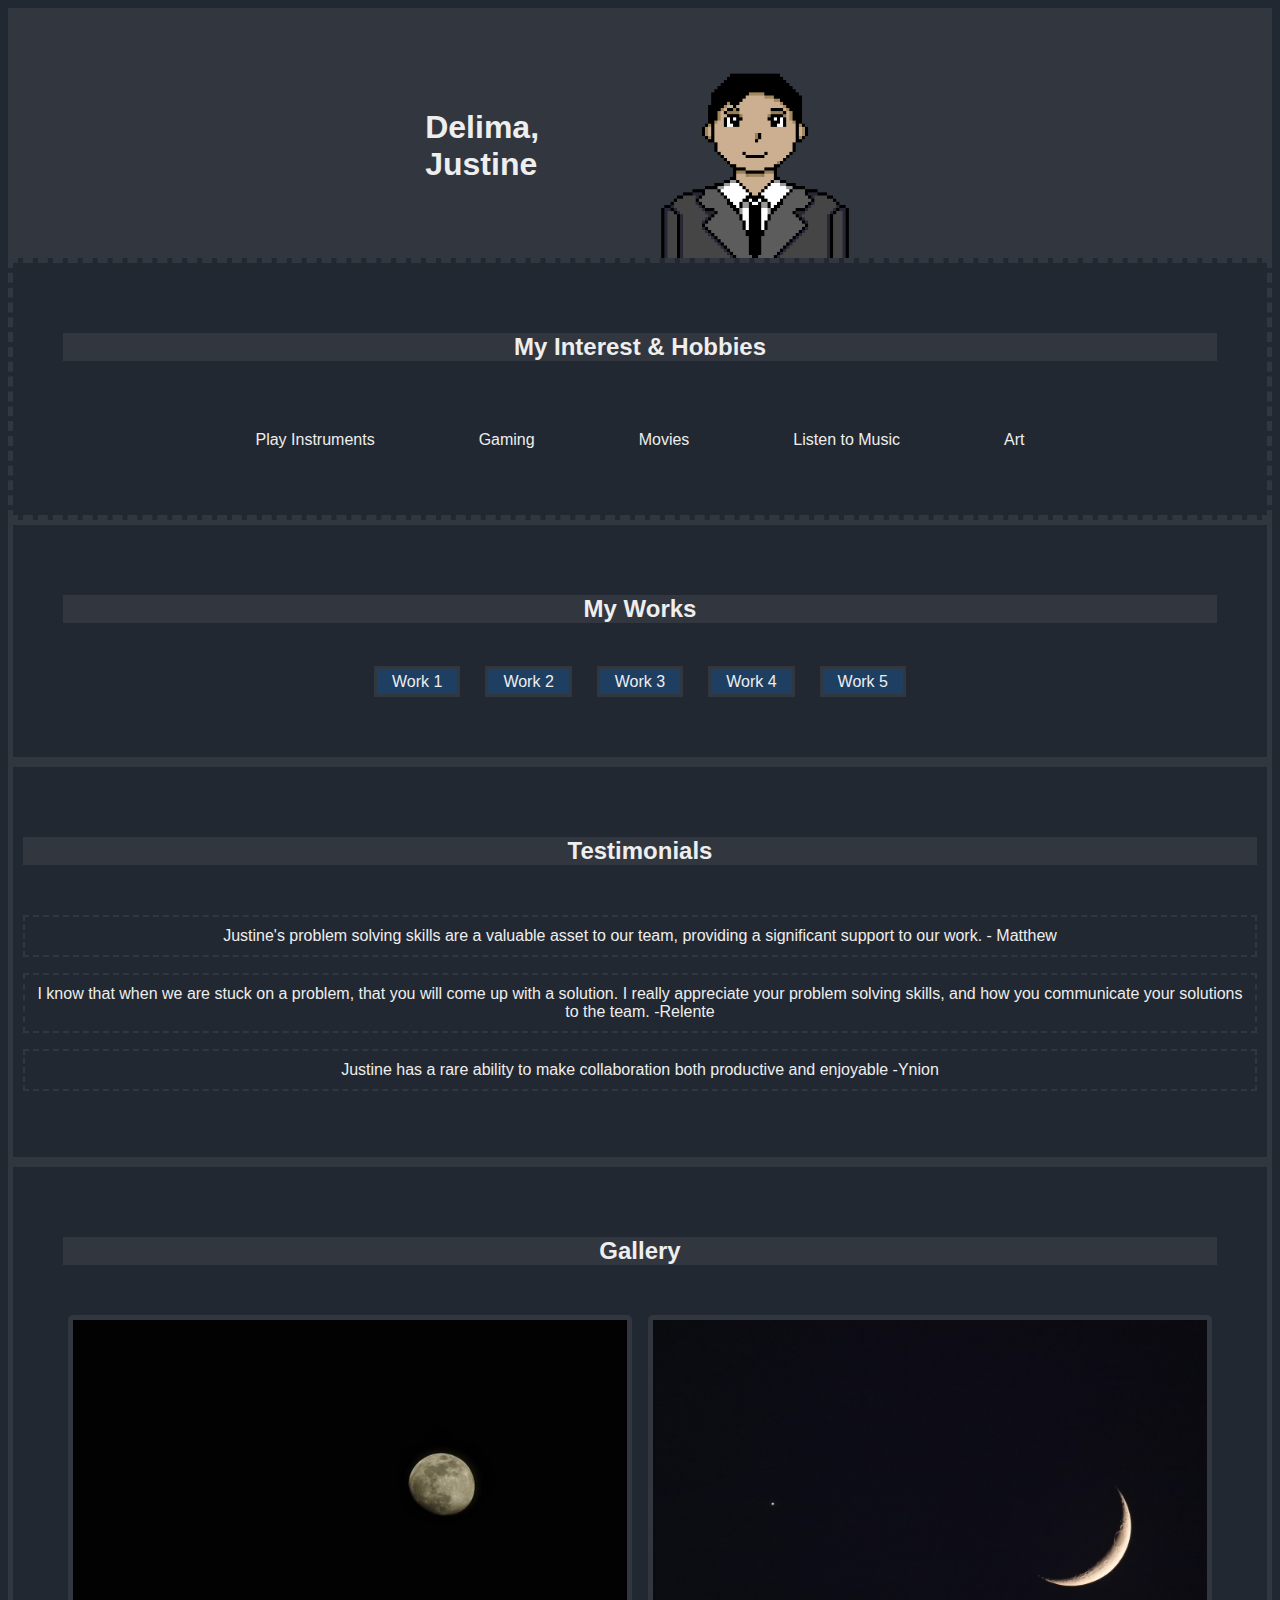
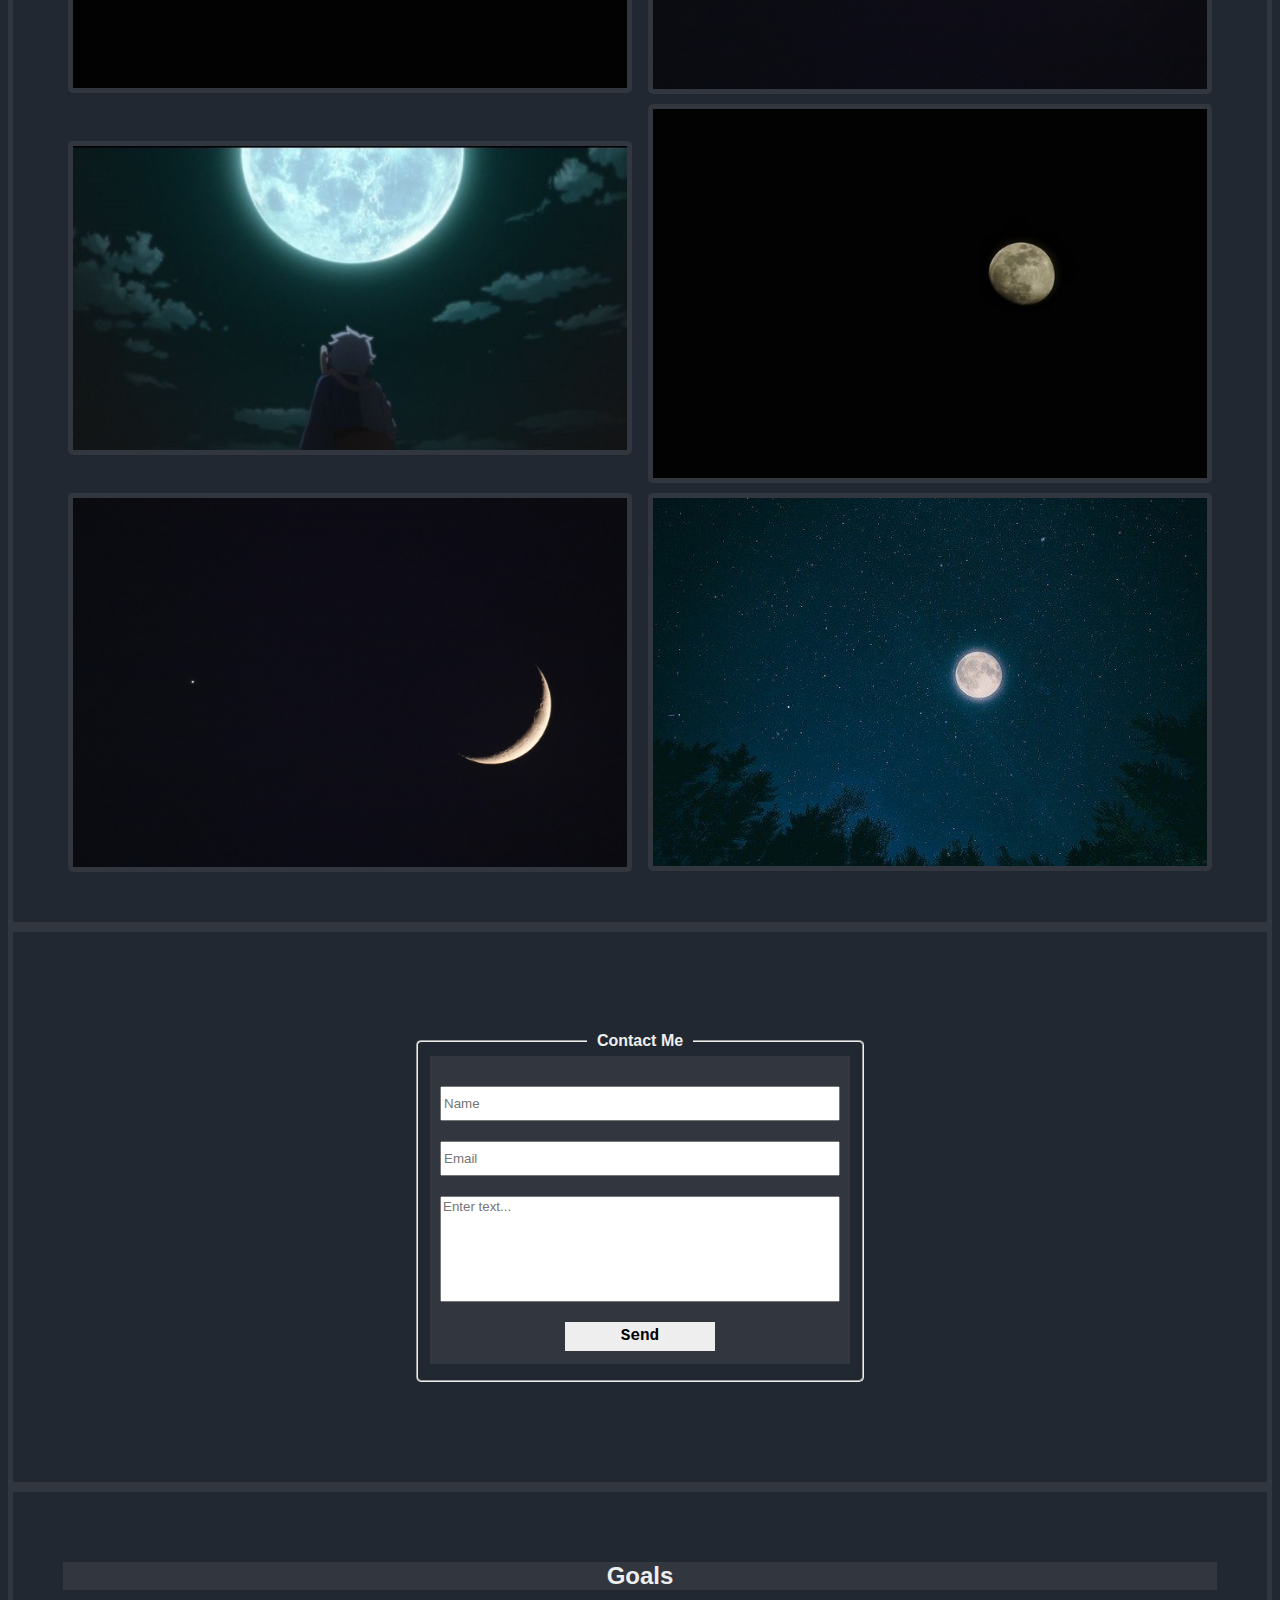
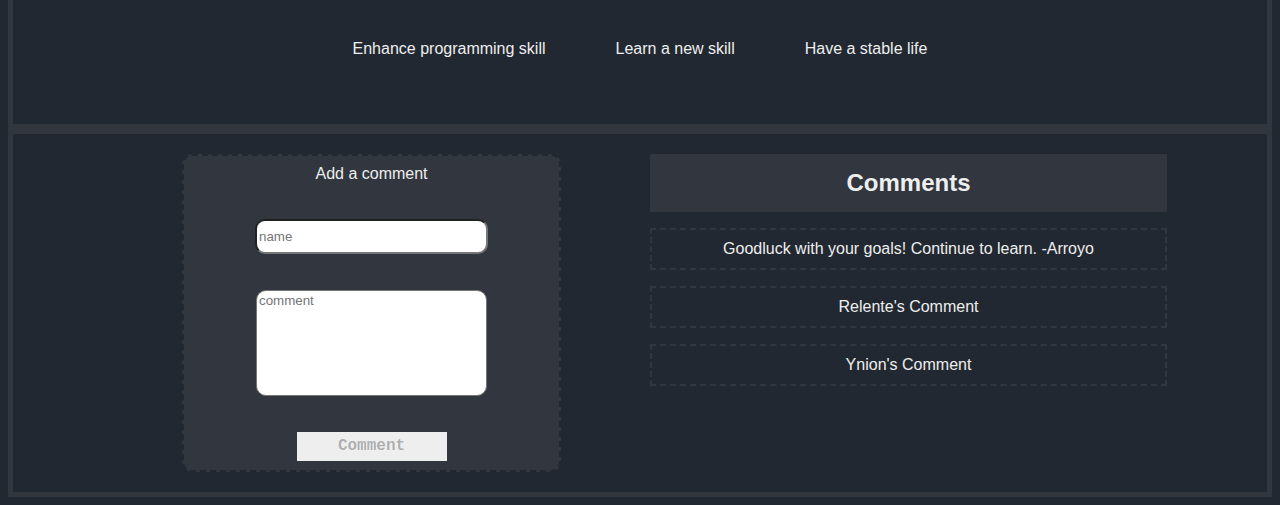
==== commit d105607a: "add comment to teammates" ====
--- a/delima_justine/index.html
+++ b/delima_justine/index.html
@@ -133,12 +133,9 @@
 
       <div class="comment-hdr-container">
         <h2>Comments</h2>
-        <!--TODO Arroyo, John Matthew: Add a comment about goal-->
-        <p>Arroyo's Comment</p>
-
+        <p>Goodluck with your goals! Continue to learn. -Arroyo</p>
         <!--TODO Relente, Patricia Joy: Add a comment about goal-->
         <p>Relente's Comment</p>
-
         <!--TODO Ynion, Ma Bea Mae: Add a comment about goal-->
         <p>Ynion's Comment</p>
       </div>
--- a/delima_justine/style.css
+++ b/delima_justine/style.css
@@ -12,15 +12,13 @@
     font-family: Arial, Helvetica, sans-serif;
 }
 
-/* target: body */
 body {
     background-color: var(--color1);
 }
 
-/* target: header container */
 .header-container {
     background-color: var(--color2);
-    display: flex; /* flex makes div merge together */
+    display: flex;
     justify-content: center;
     gap: 30px;
     padding: 50px;
@@ -28,14 +26,12 @@
     margin: auto;
 }
 
-/* target: name(Justine Delima) */
 .name-container {
     height: 100px;
     max-width: 15%;
     margin-top: 30px;
 }
 
-/* target: pixel image */
 .pixel-container img {
     display: block;
     margin-left: auto;
@@ -44,12 +40,10 @@
     height: 200px;
 }
 
-/* target: header 1 */
 h1 {
     color: var(--color4)
 }
 
-/* target: header 2 */
 .inthobb-container h2 {
     text-align: center;
     background-color: var(--color2);
@@ -90,7 +84,6 @@
     margin-bottom: 50px;
 }
 
-/* target: paragraphs. */
 .testimonials-container p {
     color: var(--color4);
     text-align: center;
@@ -98,13 +91,11 @@
     border: 2px dashed var(--color2)
 }
 
-/* target: interest & hobbies container */
 .inthobb-container {
     padding: 50px 50px;
     border: 5px dashed var(--color2);
 }
 
-/* target: interest & hobbies unordered list */
 .inthobb-container ul {
     color: var(--color4);
     font-weight: lighter;
@@ -117,14 +108,12 @@
     margin-top: 20px;
 }
 
-/* target: my works */
 .works-container {
     border: 5px solid var(--color2);
     padding: 50px 50px;
     margin: auto;
 }
 
-/* target: my works ordered list */
 .works-container ol {
     color: var(--color4);
     list-style: none;
@@ -134,7 +123,6 @@
     padding-left: 0;
 }
 
-/* target: my works links */
 .links-container ol a {
     color: var(--color4);
     text-decoration: none;
@@ -143,19 +131,16 @@
     background-color: var(--color5); 
 }
 
-/* target: testimonials */
 .testimonials-container {
     padding: 50px 50px;
     border: 5px solid var(--color2);
 }
 
-/* target: my gallery */
 .gallery-container {
     padding: 50px 50px;
     border: 5px solid var(--color2);
 }
 
-/* target: images in gallery */
 .gallery-container img {
     margin-left: 0;
     margin-right: 0;
@@ -165,33 +150,28 @@
     border-radius: 5px;
 }
 
-/* target: mitsuki image only. */
 #mitsuki_image {
     margin-top: 30px;
 }
 
-/* target: row 1 images */
 .first-row {
     display: flex;
     justify-content: space-evenly;
     margin-bottom: 10px;
 }
 
-/* target: row 2 images */
 .second-row {
     display: flex;
     justify-content: space-evenly;
     margin-bottom: 10px;
 }
 
-/* target: row 3 images  */
+
 .third-row {
     display: flex;
     justify-content: space-evenly;
 }
 
-/* -target: contact form- */
-/* target: div form container. */
 .form-container {
     display: flex;
     justify-content: center;
@@ -201,7 +181,6 @@
     border: 5px solid var(--color2);
 }
 
-/* target: form element */
 form {
     height: 288px;
     width: 400px;
@@ -209,7 +188,6 @@
     background-color: var(--color2);
 }
 
-/* target: form class input */
 .input-container {
     display: flex;
     justify-content: center;
@@ -218,7 +196,6 @@
     margin-bottom: 20px;
 }
 
-/* target:  textarea */
 textarea {
     height: 100px;
     width: 100%;
@@ -230,13 +207,11 @@
     width: 100%;
 }
 
-/* target: div of button */
 #submit_button {
     display: flex;
     justify-content: center;
 }
 
-/* target: button */
 button {
     border: none;
     width: 150px;
@@ -248,14 +223,12 @@
     cursor: pointer;
 }
 
-/* target: fieldset */
 fieldset {
     height: 330px;
     width: 420px;
     border-radius: 5px;
 }
 
-/* target: legend */
 legend {
     font-family: Arial, Helvetica, sans-serif;
     font-weight: 900;
@@ -267,7 +240,6 @@
 
 /* ------------------------- Mobile S ---------------------------- */
 @media(min-width: 320px) {
-    /* target: header container */
     .header-container {
         background-color: var(--color2);
         display: flex;
@@ -278,20 +250,17 @@
         margin: auto;
     }
 
-    /* target: testimonials */
     .testimonials-container {
         padding: 50px 10px;
         border: 5px solid var(--color2);
     }
 
-    /* target: my works */
     .works-container {
         border: 5px solid var(--color2);
         padding: 50px 50px;
         margin: auto;
     }
 
-    /* target: my works ordered list */
     .works-container ol {
         color: var(--color4);
         list-style: none;
@@ -302,7 +271,6 @@
         padding-left: 0;
     }   
 
-    /* target: images in gallery */
     .gallery-container img {
         margin-left: 0;
         margin-right: 0;
@@ -312,13 +280,11 @@
         border-radius: 5px;
     }
 
-    /* target: mitsuki image only. */
     #mitsuki_image {
         margin-top: 0;
         height: 115px;
     }
 
-    /* target: row 1 images */
     .first-row {
         display: flex;
         justify-content: space-evenly;
@@ -328,7 +294,6 @@
         flex-wrap: wrap;
     }
 
-    /* target: row 2 images */
     .second-row {
         display: flex;
         justify-content: space-evenly;
@@ -338,7 +303,6 @@
         flex-wrap: wrap;
     }
 
-    /* target: row 3 images  */
     .third-row {
         display: flex;
         justify-content: space-evenly;
@@ -348,7 +312,6 @@
         flex-wrap: wrap;
     }
 
-    /* target: div form container. */
     .form-container {
         display: flex;
         justify-content: center;
@@ -365,7 +328,6 @@
         border-radius: 5px;
     }
 
-    /* target: form element */
     form {
         height: 288px;
         width: 231px;
@@ -373,7 +335,6 @@
         background-color: var(--color2);
     }
 
-    /* Added for exercise 6 */
     .goals-container {
         height: auto;
         width: auto;
@@ -458,7 +419,6 @@
         height: 150px;
     }
 
-    /* target: div form container. */
     .form-container {
         display: flex;
         justify-content: center;
@@ -467,7 +427,6 @@
         width: auto;
     }
 
-    /* target: form element */
     form {
         height: 288px;
         width: auto;
@@ -482,7 +441,6 @@
         height: 200px;
     }
 
-    /* target: div form container. */
     .form-container {
         display: flex;
         justify-content: center;
@@ -491,7 +449,6 @@
         width: auto;
     }
 
-    /* target: form element */
     form {
         height: 288px;
         width: auto;
@@ -513,7 +470,6 @@
         height: 330px;
     }
 
-    /* target: div form container. */
     .form-container {
         display: flex;
         justify-content: center;
@@ -522,7 +478,6 @@
         width: auto;
     }
 
-    /* target: form element */
     form {
         height: 288px;
         width: auto;
@@ -542,13 +497,11 @@
 
 /* ------------------ Laptop Size ------------------------ */
 @media(min-width: 769px) and (max-width: 1024px) {
-    /* target: interest & hobbies container */
     .inthobb-container {
         padding: 50px 50px;
         border: 5px dashed var(--color2);
     }
 
-    /* target: interest & hobbies unordered list */
     .inthobb-container ul {
         color: var(--color4);
         font-weight: lighter;
@@ -564,14 +517,12 @@
         margin-top: 20px;
     }
 
-    /* target: my works */
     .works-container {
         border: 5px solid var(--color2);
         padding: 50px 50px;
         margin: auto;
     }
 
-    /* target: my works ordered list */
     .works-container ol {
         color: var(--color4);
         list-style: none;
@@ -581,7 +532,6 @@
         padding-left: 0;
     }
 
-    /* target: my works links */
     .links-container ol a {
         color: var(--color4);
         text-decoration: none;
@@ -590,19 +540,16 @@
         background-color: var(--color5); 
     }
 
-    /* target: testimonials */
     .testimonials-container {
         padding: 50px 50px;
         border: 5px solid var(--color2);
     }
 
-    /* target: my gallery */
     .gallery-container {
         padding: 50px 50px;
         border: 5px solid var(--color2);
     }
 
-    /* target: images in gallery */
     .gallery-container img {
         margin-left: 0;
         margin-right: 0;
@@ -612,13 +559,11 @@
         border-radius: 5px;
     }
 
-    /* target: mitsuki image only. */
     #mitsuki_image {
         margin-top: 30px;
         height: 240px;
     }
 
-    /* target: row 1 images */
     .first-row {
         display: flex;
         flex-direction: row;
@@ -626,7 +571,6 @@
         margin-bottom: 10px;
     }
 
-    /* target: row 2 images */
     .second-row {
         display: flex;
         flex-direction: row;
@@ -634,7 +578,6 @@
         margin-bottom: 10px;
     }
 
-    /* target: row 3 images  */
     .third-row {
         display: flex;
         flex-direction: row;
@@ -649,7 +592,6 @@
         width: auto;
     }
 
-    /* target: form element */
     form {
         height: 288px;
         width: auto;
@@ -683,13 +625,11 @@
 
 /* ------------------ Above Size ------------------------ */
 @media(min-width: 1025px) {
-    /* target: interest & hobbies container */
     .inthobb-container {
         padding: 50px 50px;
         border: 5px dashed var(--color2);
     }
 
-    /* target: interest & hobbies unordered list */
     .inthobb-container ul {
         color: var(--color4);
         font-weight: lighter;
@@ -705,7 +645,6 @@
         margin-top: 20px;
     }
 
-    /* target: images in gallery */
     .gallery-container img {
         margin-left: 0;
         margin-right: 0;
@@ -715,13 +654,11 @@
         border-radius: 5px;
     }
 
-    /* target: mitsuki image only. */
     #mitsuki_image {
         margin-top: 37px;
         height: 100%;
     }
 
-    /* target: row 1 images */
     .first-row {
         display: flex;
         flex-direction: row;
@@ -729,7 +666,6 @@
         margin-bottom: 10px;
     }
 
-    /* target: row 2 images */
     .second-row {
         display: flex;
         flex-direction: row;
@@ -737,14 +673,12 @@
         margin-bottom: 10px;
     }
 
-    /* target: row 3 images  */
     .third-row {
         display: flex;
         flex-direction: row;
         justify-content: space-evenly;
     }
 
-    /* target: div form container. */
     .form-container {
         display: flex;
         justify-content: center;
@@ -753,7 +687,6 @@
         width: auto;
     }
 
-    /* target: form element */
     form {
         height: 288px;
         width: 400px;
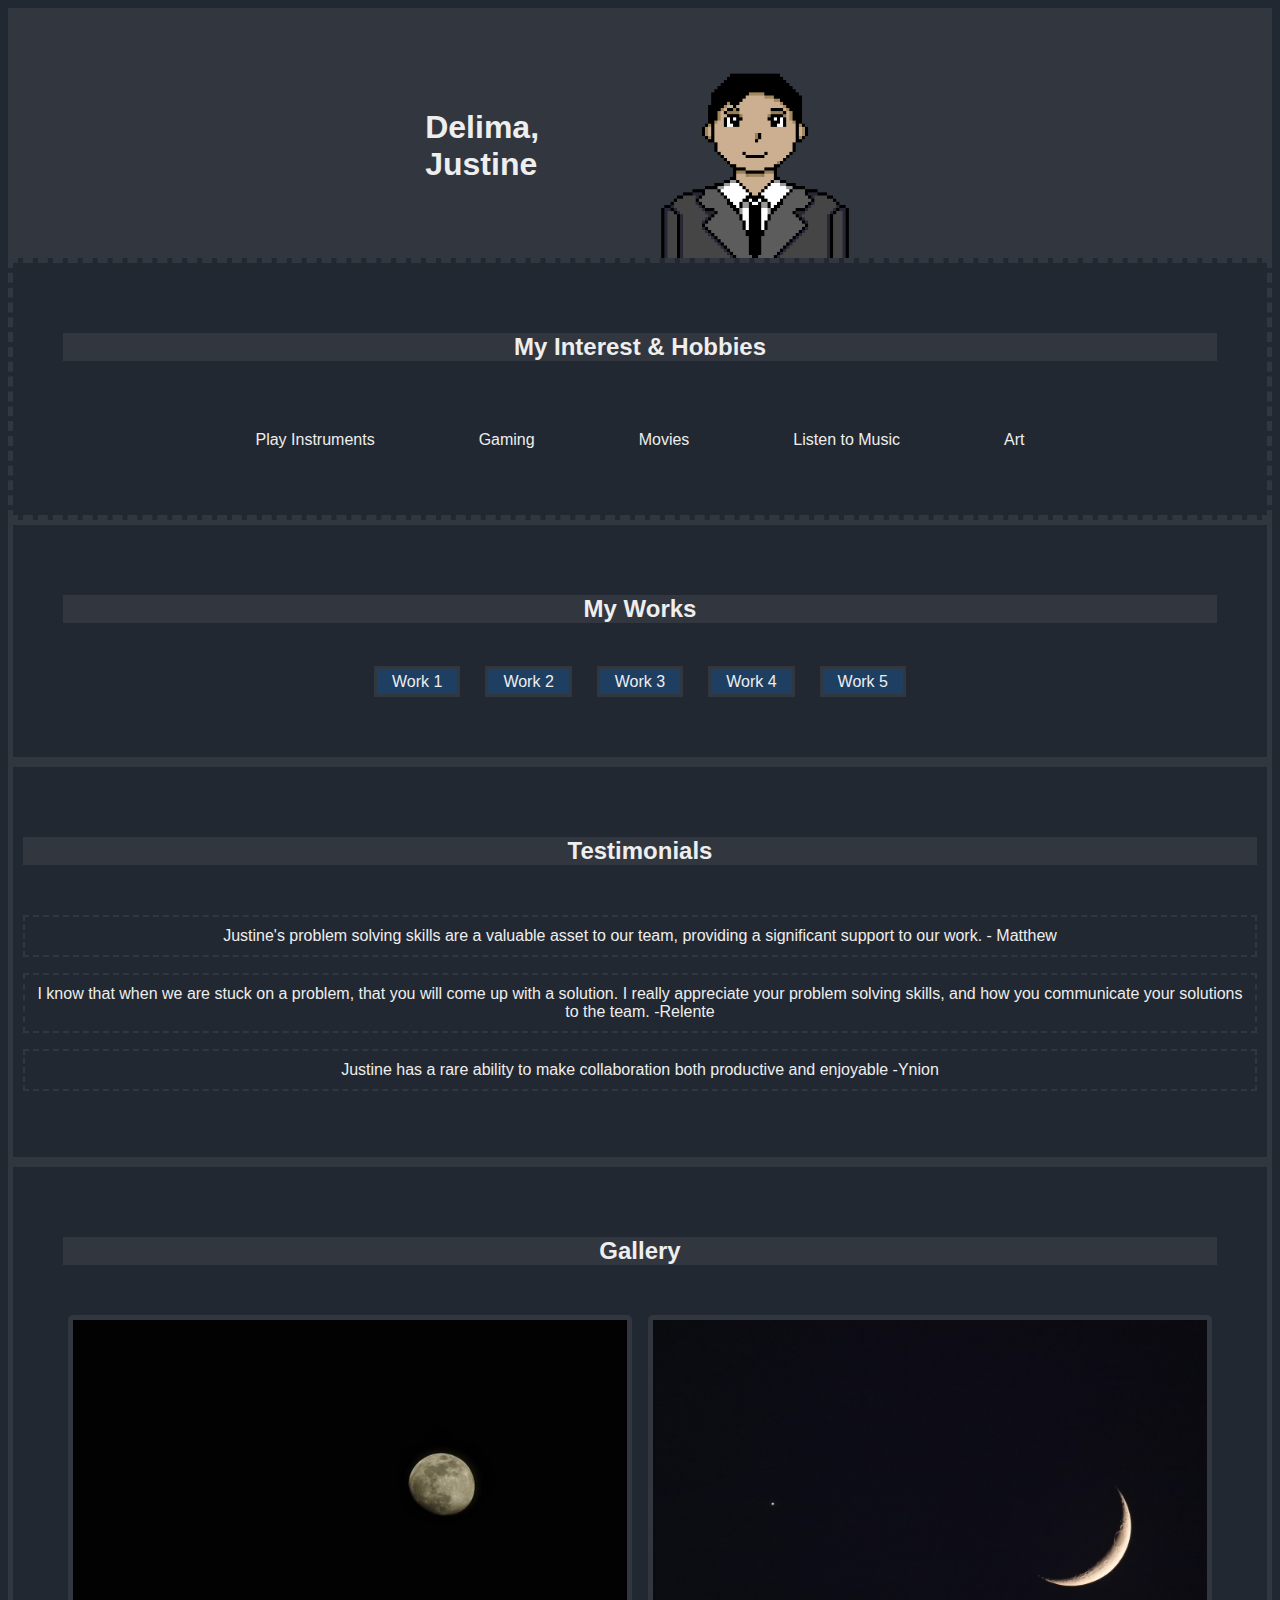
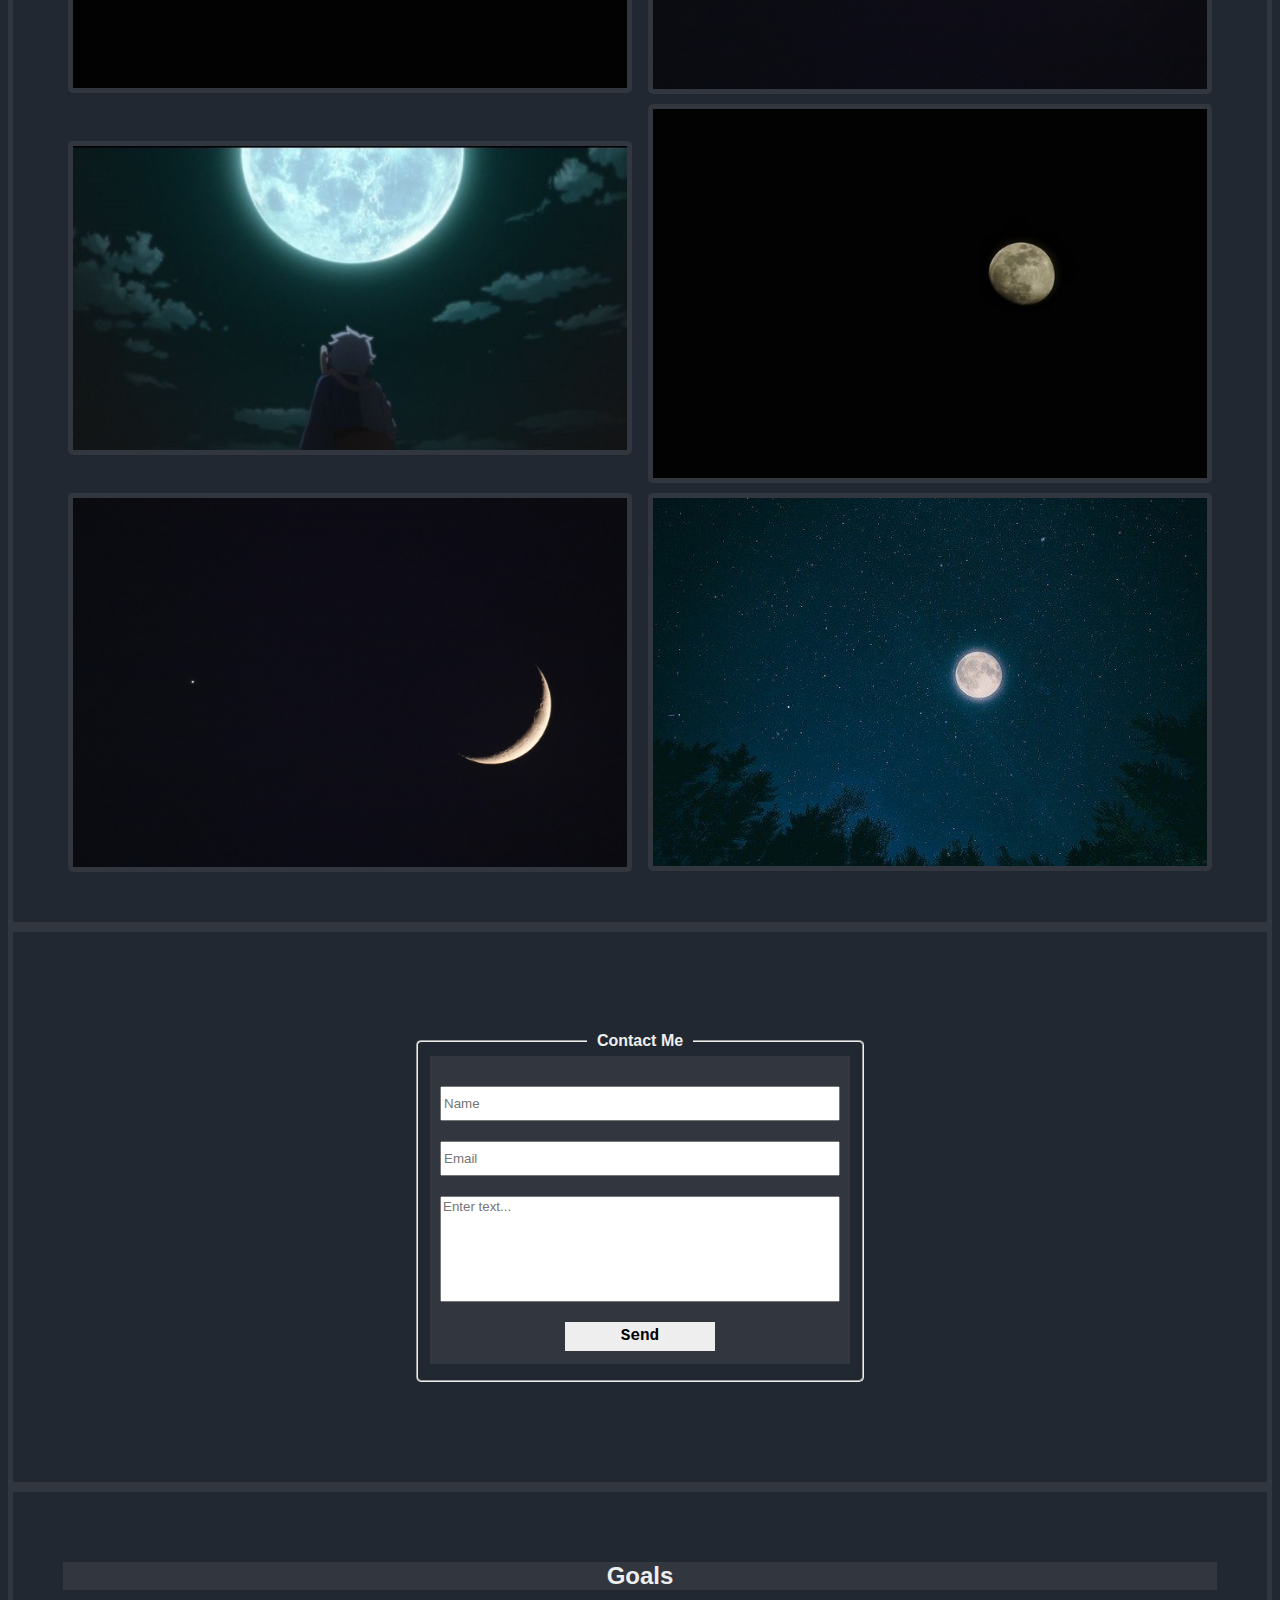
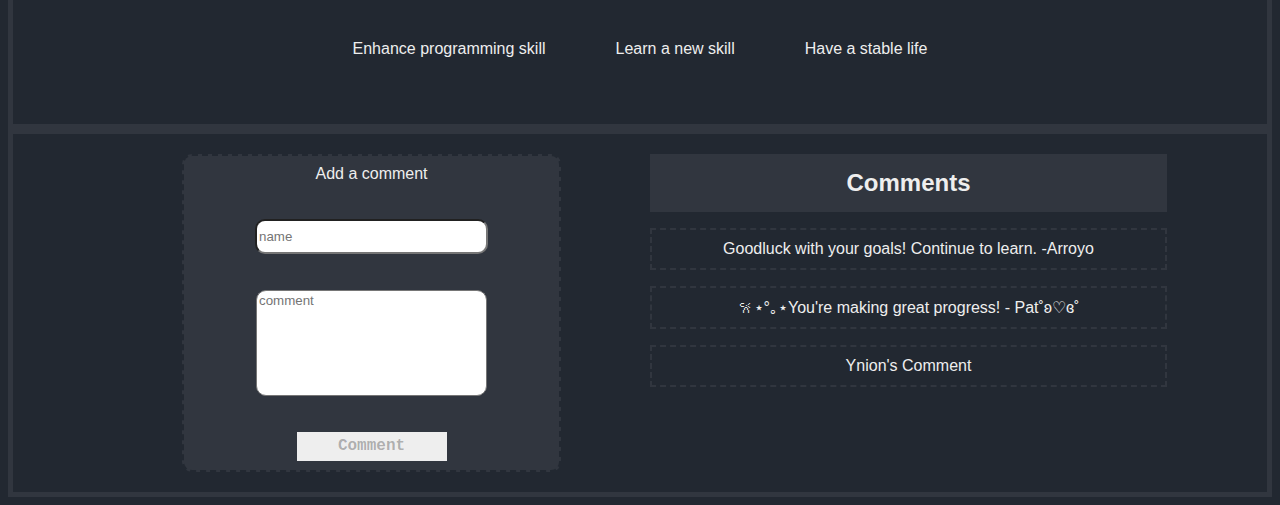
==== commit d108e092: "Add comments" ====
--- a/delima_justine/index.html
+++ b/delima_justine/index.html
@@ -134,11 +134,10 @@
       <div class="comment-hdr-container">
         <h2>Comments</h2>
         <p>Goodluck with your goals! Continue to learn. -Arroyo</p>
-        <!--TODO Relente, Patricia Joy: Add a comment about goal-->
-        <p>Relente's Comment</p>
+        <p>𐙚⋆°｡⋆You're making great progress! - Pat˚ʚ♡ɞ˚</p>
         <!--TODO Ynion, Ma Bea Mae: Add a comment about goal-->
         <p>Ynion's Comment</p>
       </div>
     </div>
   </body>
-</html>+</html>
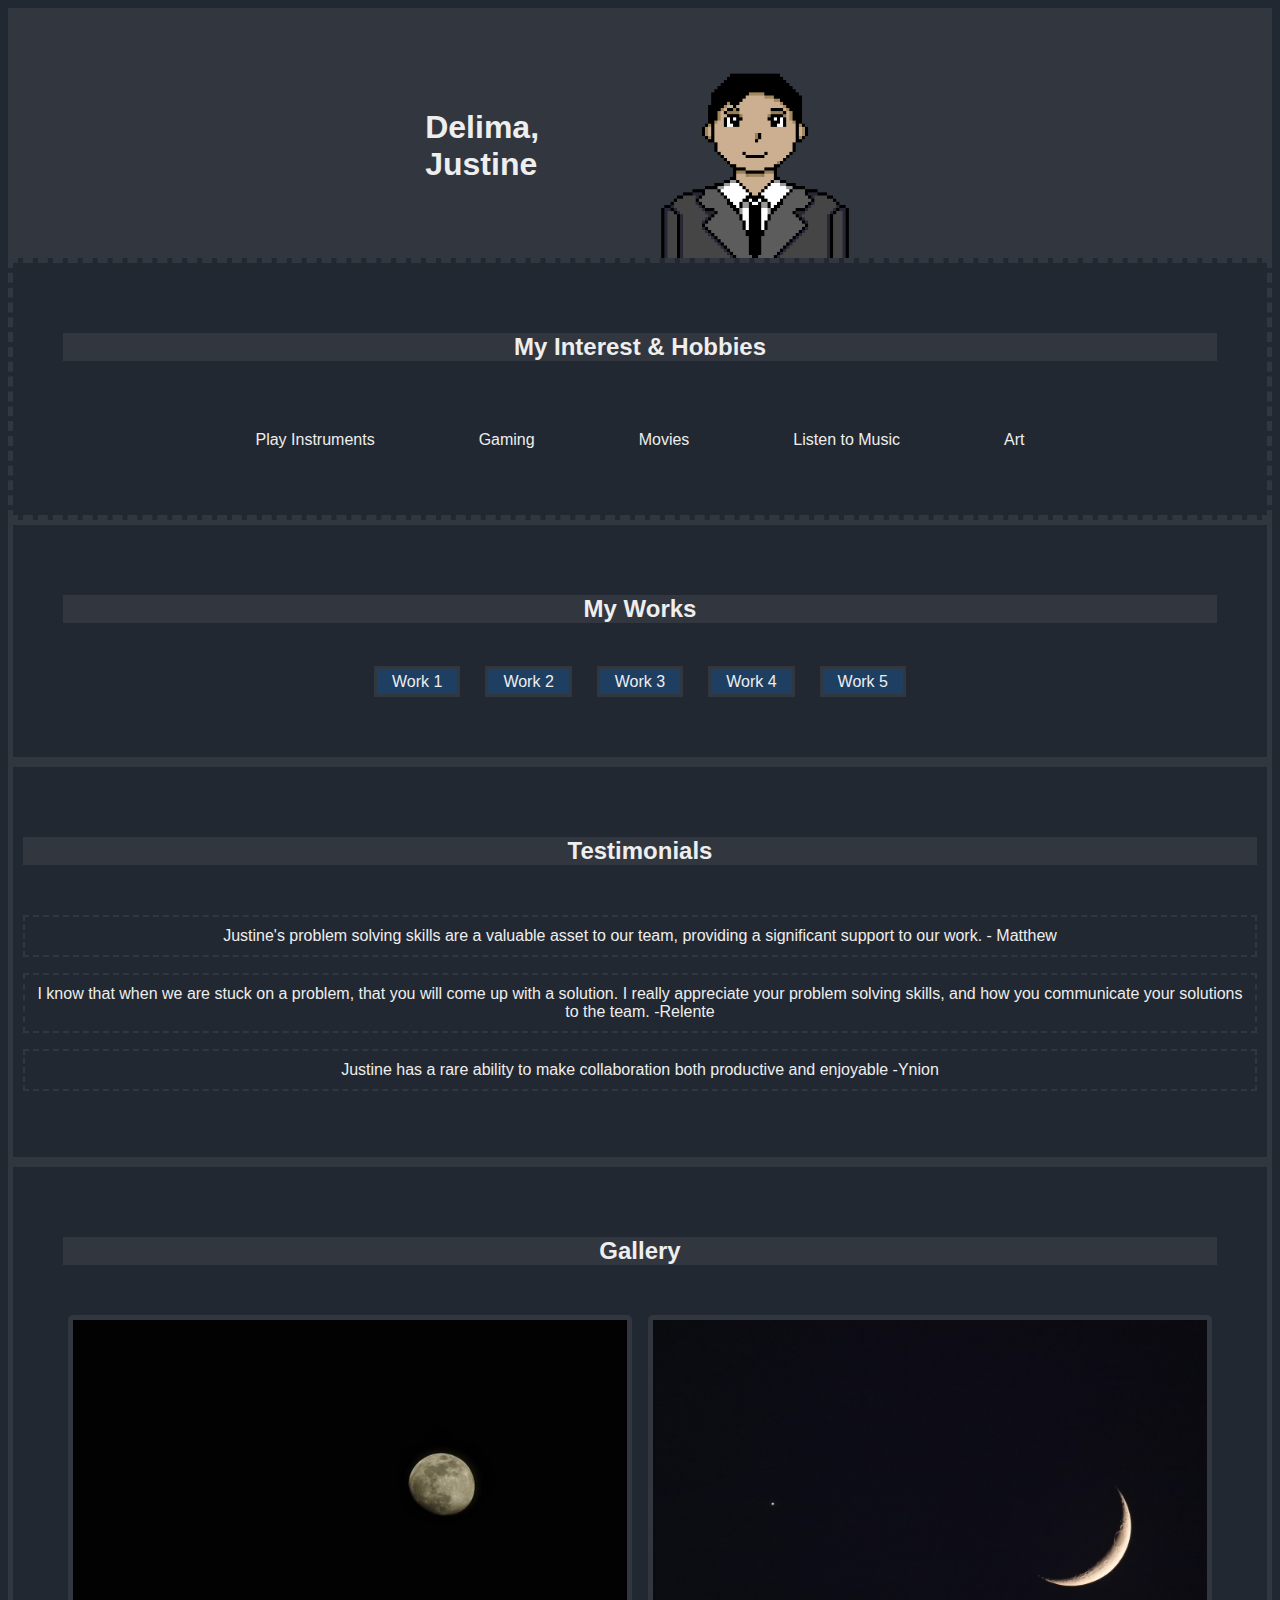
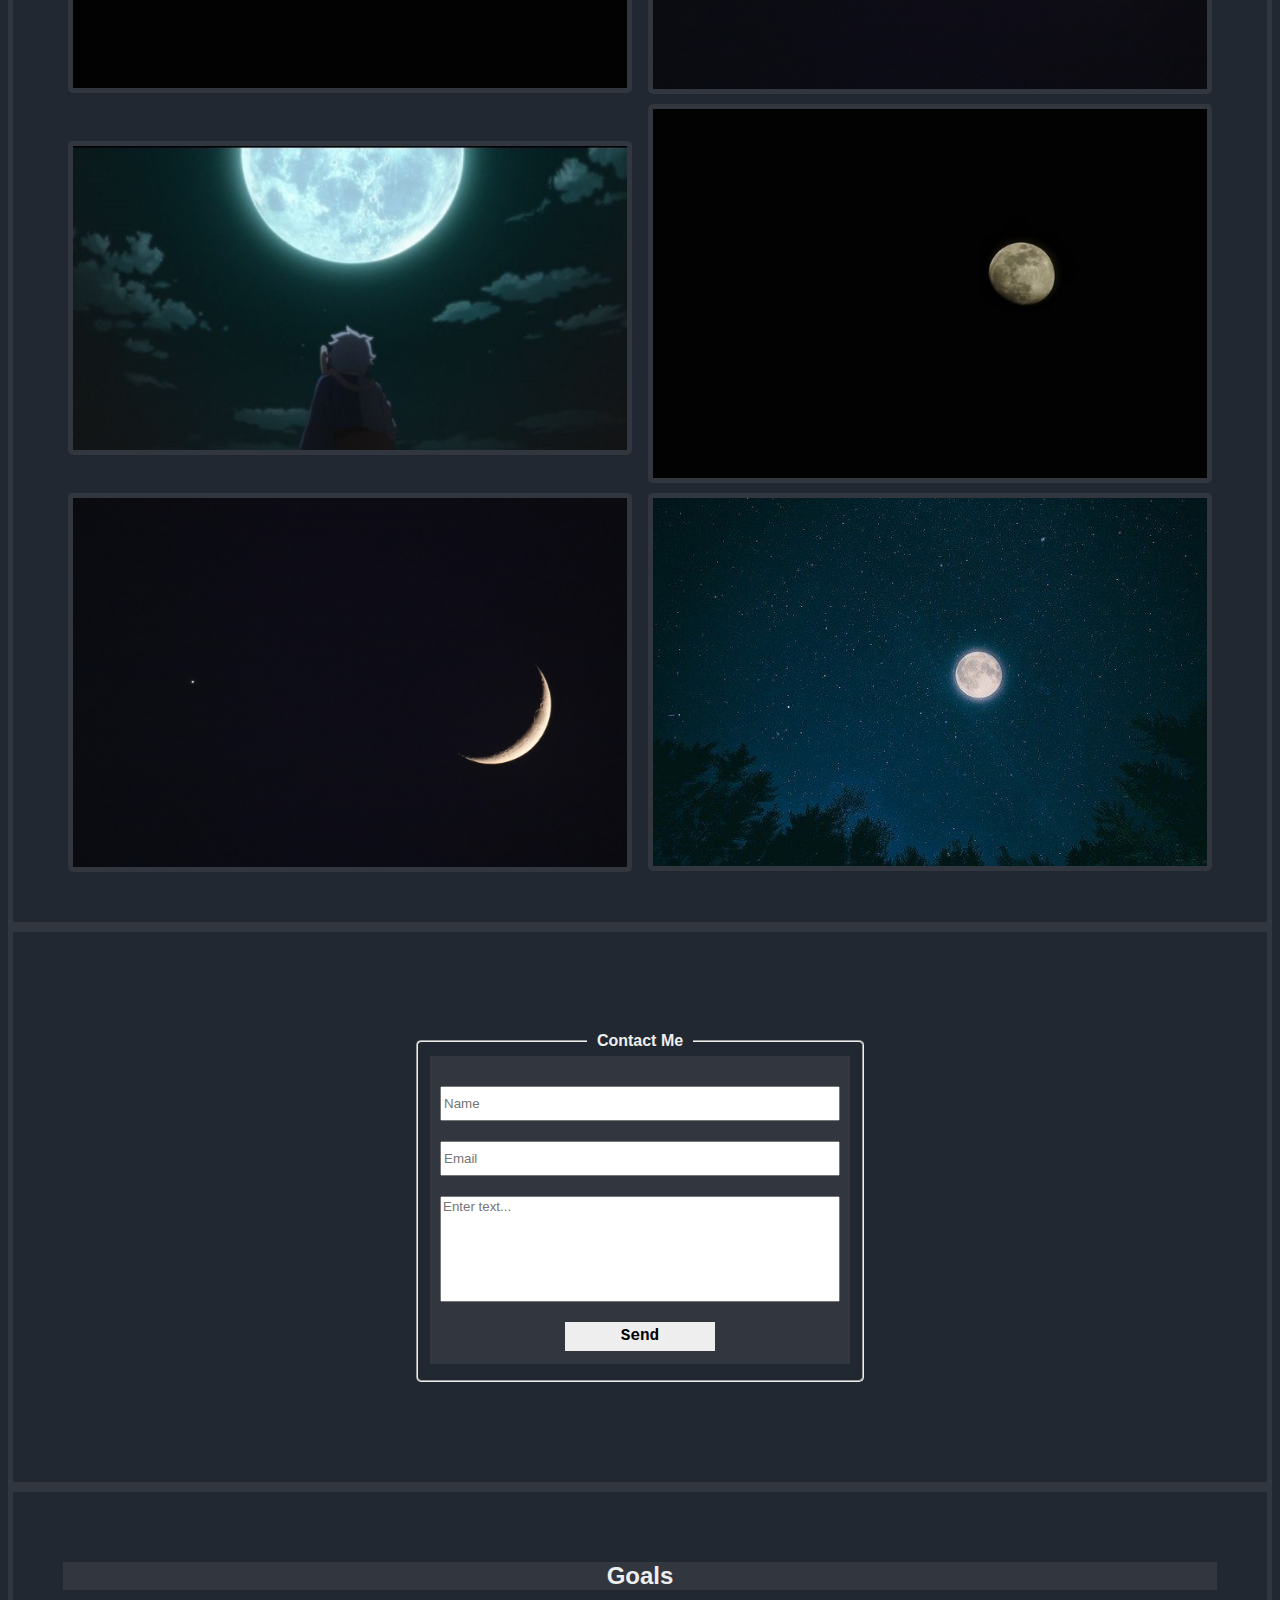
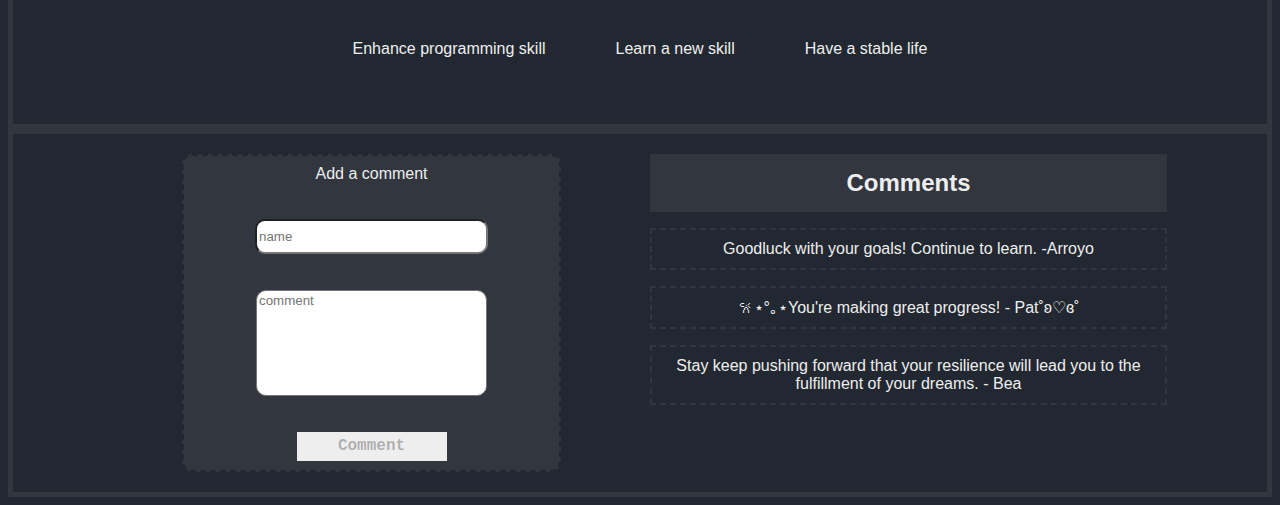
==== commit f6f6e4af: "Add comments to my teammates' code" ====
--- a/delima_justine/index.html
+++ b/delima_justine/index.html
@@ -135,8 +135,9 @@
         <h2>Comments</h2>
         <p>Goodluck with your goals! Continue to learn. -Arroyo</p>
         <p>𐙚⋆°｡⋆You're making great progress! - Pat˚ʚ♡ɞ˚</p>
-        <!--TODO Ynion, Ma Bea Mae: Add a comment about goal-->
-        <p>Ynion's Comment</p>
+        <p>Stay keep pushing forward that your resilience will lead you to the 
+          fulfillment of your dreams. - Bea
+        </p>
       </div>
     </div>
   </body>
